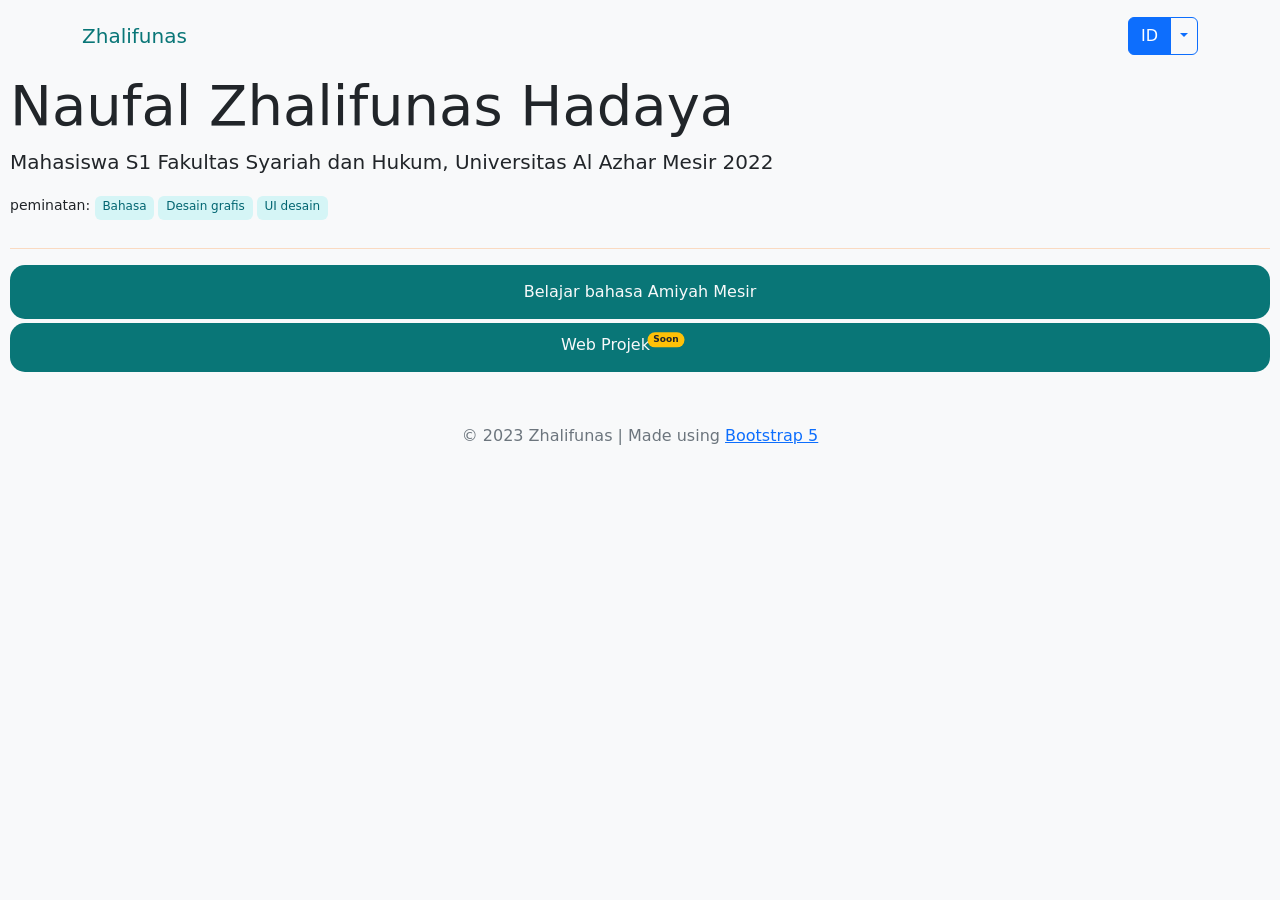
==== index.html @ beebb5b3 "" ====
<!DOCTYPE html>
<html>

<head>
  <meta charset="utf-8">
  <meta name="viewport" content="width=device-width">
  <title>zhalifunas</title>
  <link href="cirrus-ui.css" rel="stylesheet" type="text/css" />
  <link href="style.css" rel="stylesheet" type="text/css" />
  <link href="element-plus-ui.css" rel="stylesheet" type="text/css" />
  <link href="style-bs.css" rel="stylesheet" type="text/css" />
  <script src="script-bs.js"></script>
  
</head>

<body class="bg-gray-000">

    <nav class="navbar navbar-light navbar-expand-md py-3">
        <div class="container"><a class="navbar-brand d-flex align-items-center" href="#"><span style="color: #097677;">Zhalifunas</span></a><button class="navbar-toggler" data-bs-toggle="collapse" data-bs-target="#navcol-1"><span class="visually-hidden">Toggle navigation</span><span class="navbar-toggler-icon"></span></button>
            <div id="navcol-1" class="collapse navbar-collapse">
                <ul class="navbar-nav me-auto">
                    <li class="nav-item"></li>
                    <li class="nav-item"></li>
                    <li class="nav-item"></li>
                </ul>
                <div class="btn-group" style="margin-right: 0px;"><button class="btn btn-outline-primary active" type="button">ID</button><button class="btn btn-outline-primary dropdown-toggle dropdown-toggle-split" data-bs-toggle="dropdown" aria-expanded="false" type="button"></button>
                    <div class="dropdown-menu"><a class="dropdown-item disabled poptip poptip--left" href="#" data-poptip="belum tersedia">EN</a><a class="dropdown-item disabled" href="#">AR</a></div>
                </div>
            </div>
        </div>
    </nav>
    <div class="row" style="margin-right: 0px;margin-left: 0px;">
        <div class="col-sm-12" style="margin-left: 0px;margin-right: 0px;padding-right: 10px;padding-left: 10px;display: inline;">
            <h4 class="display-4 nodrag capital">naufal zhalifunas hadaya</h4>
            <p class="lead nodrag">Mahasiswa S1 Fakultas Syariah dan Hukum, Universitas Al Azhar Mesir 2022</p>
            <p class="lead nodrag" style="display: inline-block;font-size: 14px;">peminatan: </p><span class="mr-1 tag bg-teal-100 text-teal-700" style>Bahasa</span><span class="mr-1 tag bg-teal-100 text-teal-700">Desain grafis</span><span class="tag bg-teal-100 text-teal-700">UI desain</span>
            <div id="lencana" class="bg-gray-000 pl-1 pr-1" style="font-size: 20px;" hide><span class="text-green-400 pop-bg-hijau poptip poptip--right nzh-badge-traveler" data-poptip="traveler badge"></span><span class="ml-1 text-orange-500 pop-bg-orange poptip poptip--right nzh-badge-translate" data-poptip="multilanguage badge"></span><span class="ml-1 text-orange-500 pop-bg-orange poptip poptip--right nzh-badge-designer" data-poptip="graphic designer badge"></span><span class="ml-1 text-orange-500 pop-bg-orange poptip poptip--right nzh-badge-html" data-poptip="HTML badge"></span><span class="ml-1 text-orange-500 pop-bg-orange poptip poptip--right nzh-badge-css" data-poptip="CSS badge"></span></div>
            <hr style="color: var(--bs-orange);" />
          <button type="button" style="display: block;width: 100%;margin-top: 0.25rem;margin-bottom: 0.25rem;border-style: none;background: #097677;border-radius: 15px;padding: 15px 6px;color: var(--bs-gray-100);" data-bs-target="#modal-1" data-bs-toggle="modal">Belajar bahasa Amiyah Mesir</button>
          <button class="disabled poptip pop-bg-merah" type="button" style="display: block;width: 100%;margin-top: 0.25rem;margin-bottom: 0.25rem;border-style: none;background: #097677;border-radius: 15px;color: var(--bs-gray-100);" data-bs-target="#toast-1" data-bs-toggle="toast" data-poptip="belum tersedia" disabled>Web Projek<span class="badge rounded-pill bg-warning bg-secondary top-0 translate-middle m-3" style="font-size: 9px;color: var(--bs-gray-900);">Soon</span></button>
        </div>
    </div>
    <footer class="text-center">
        <div class="container-fluid text-muted py-4 py-lg-5">
            <p class="mb-0" style="display: inline-block;">© 2023 Zhalifunas | Made using </p><a href="https://getbootstrap.com/">Bootstrap 5</a>
        </div>
    </footer>
    <div id="modal-1" class="modal fade" role="dialog" tabindex="-1">
        <div class="modal-dialog" role="document">
            <div class="modal-content">
                <div class="modal-header">
                    <h4 class="modal-title">Belajar Bahasa Amiyah Mesir</h4><button class="btn-close" type="button" data-bs-dismiss="modal" aria-label="Close"></button>
                </div>
                <div class="modal-body">
                    <p>sedang dalam pengembangan, kalau mau coba bisa <a href="https://zhalifunas.github.io/kamus-amiyah-eg/index.html">klik di sini</a></p>
                </div>
                <div class="modal-footer"><button class="btn btn-danger" type="button" data-bs-dismiss="modal">tutup</button></div>
            </div>
        </div>
    </div>
</body>
</html>
---- cirrus-ui.css ----
/* source: https://www.cirrus-ui.com/fundamentals/colors */
:root{
    --cirrus-fg:#0f172a;--cirrus-bg:#ffffff;--cirrus-select-bg:rgba(0, 161, 255, 0.2);--cirrus-code-bg:rgba(255, 218, 221, 1);--cirrus-code-fg:#dc4753;--cirrus-form-group-bg:rgba(248, 249, 250, 1);--cirrus-form-group-fg:rgba(144, 144, 144, 1);--toast-primary-bg:rgba(49, 59, 80, 0.9);--animation-duration:0.2s;--focus-opacity:0.55;--font-size-xs:0.75rem;--font-size-s:0.875rem;--font-size-m:1rem;--font-size-l:1.25rem;--font-size-xl:1.5rem;--cirrus-focus-size:0 0 0.1rem 0.15rem;--cirrus-focus-color:rgba(240, 61, 77, 0.13);--bg-opacity:1;--color-opacity:1;--border-opacity:1;--grid-template-column:repeat(12, minmax(0, 1fr));--grid-column-start:auto;--grid-column-end:auto;--grid-row-start:auto;--grid-row-end:auto
  }
  /* ============== warna ============== */
  .cu-bg-primary {
      background-color: rgba(240, 61, 77, var(--bg-opacity)) !important;
  }
  .cu-text-primary {
      color: rgba(240, 61, 77, var(--color-opacity)) !important;
      border-color: rgba(240, 61, 77, var(--border-opacity));
  }
  .cu-border-primary {
      border-color: rgba(240, 61, 77, var(--border-opacity)) !important;
  }
  .cu-bg-success {
      background-color: rgba(13, 209, 87, var(--bg-opacity)) !important;
  }
  .cu-text-success {
      color: rgba(13, 209, 87, var(--color-opacity)) !important;
      border-color: rgba(13, 209, 87, var(--border-opacity));
  }
  .border-success {
      border-color: rgba(13, 209, 87, var(--border-opacity)) !important;
  }
  .cu-bg-warning {
      background-color: rgba(250, 182, 51, var(--bg-opacity)) !important;
  }
  .cu-text-warning {
      color: rgba(250, 182, 51, var(--color-opacity)) !important;
      border-color: rgba(250, 182, 51, var(--border-opacity));
  }
  .border-warning {
      border-color: rgba(250, 182, 51, var(--border-opacity)) !important;
  }
  .cu-bg-danger {
      background-color: rgba(251, 65, 67, var(--bg-opacity)) !important;
  }
  .cu-text-danger {
      color: rgba(251, 65, 67, var(--color-opacity)) !important;
      border-color: rgba(251, 65, 67, var(--border-opacity));
  }
  .border-danger {
      border-color: rgba(251, 65, 67, var(--border-opacity)) !important;
  }
  .cu-bg-light {
      background-color: rgba(246, 249, 252, var(--bg-opacity)) !important;
  }
  .cu-text-light {
      color: rgba(246, 249, 252, var(--color-opacity)) !important;
      border-color: rgba(246, 249, 252, var(--border-opacity));
  }
  .border-light {
      border-color: rgba(246, 249, 252, var(--border-opacity)) !important;
  }
  .cu-bg-dark {
      background-color: rgba(54, 54, 54, var(--bg-opacity)) !important;
  }
  .cu-text-dark {
      color: rgba(54, 54, 54, var(--color-opacity)) !important;
      border-color: rgba(54, 54, 54, var(--border-opacity));
  }
  .border-dark {
      border-color: rgba(54, 54, 54, var(--border-opacity)) !important;
  }
  .cu-bg-link {
      background-color: rgba(94, 92, 199, var(--bg-opacity)) !important;
  }
  .cu-text-link {
      color: rgba(94, 92, 199, var(--color-opacity)) !important;
      border-color: rgba(94, 92, 199, var(--border-opacity));
  }
  .border-link {
      border-color: rgba(94, 92, 199, var(--border-opacity)) !important;
  }
  .cu-bg-link-dark {
      background-color: rgba(70, 67, 226, var(--bg-opacity)) !important;
  }
  .cu-text-link-dark {
      color: rgba(70, 67, 226, var(--color-opacity)) !important;
      border-color: rgba(70, 67, 226, var(--border-opacity));
  }
  .border-link-dark {
      border-color: rgba(70, 67, 226, var(--border-opacity)) !important;
  }
  .cu-bg-info {
      background-color: rgba(41, 114, 250, var(--bg-opacity)) !important;
  }
  .cu-text-info {
      color: rgba(41, 114, 250, var(--color-opacity)) !important;
      border-color: rgba(41, 114, 250, var(--border-opacity));
  }
  .border-info {
      border-color: rgba(41, 114, 250, var(--border-opacity)) !important;
  }
  .cu-bg-black {
      background-color: rgba(0, 0, 0, var(--bg-opacity)) !important;
  }
  .cu-text-black {
      color: rgba(0, 0, 0, var(--color-opacity)) !important;
      border-color: rgba(0, 0, 0, var(--border-opacity));
  }
  .border-black {
      border-color: rgba(0, 0, 0, var(--border-opacity)) !important;
  }
  .cu-bg-white {
      background-color: rgba(255, 255, 255, var(--bg-opacity)) !important;
  }
  .cu-text-white {
      color: rgba(255, 255, 255, var(--color-opacity)) !important;
      border-color: rgba(255, 255, 255, var(--border-opacity));
  }
  .border-white {
      border-color: rgba(255, 255, 255, var(--border-opacity)) !important;
  }
  .cu-bg-transparent {
      background-color: transparent !important;
  }
  .cu-text-transparent {
      border-color: transparent !important;
      color: transparent !important;
  }
  .cu-bg-pink-100 {
      background-color: rgba(252, 232, 243, var(--bg-opacity)) !important;
  }
  .cu-text-pink-100 {
      color: rgba(252, 232, 243, var(--color-opacity)) !important;
      border-color: rgba(252, 232, 243, var(--border-opacity));
  }
  .border-pink-100 {
      border-color: rgba(252, 232, 243, var(--border-opacity)) !important;
  }
  .cu-bg-pink-200 {
      background-color: rgba(250, 209, 232, var(--bg-opacity)) !important;
  }
  .cu-text-pink-200 {
      color: rgba(250, 209, 232, var(--color-opacity)) !important;
      border-color: rgba(250, 209, 232, var(--border-opacity));
  }
  .border-pink-200 {
      border-color: rgba(250, 209, 232, var(--border-opacity)) !important;
  }
  .cu-bg-pink-300 {
      background-color: rgba(248, 180, 217, var(--bg-opacity)) !important;
  }
  .cu-text-pink-300 {
      color: rgba(248, 180, 217, var(--color-opacity)) !important;
      border-color: rgba(248, 180, 217, var(--border-opacity));
  }
  .border-pink-300 {
      border-color: rgba(248, 180, 217, var(--border-opacity)) !important;
  }
  .cu-bg-pink-400 {
      background-color: rgba(241, 126, 184, var(--bg-opacity)) !important;
  }
  .cu-text-pink-400 {
      color: rgba(241, 126, 184, var(--color-opacity)) !important;
      border-color: rgba(241, 126, 184, var(--border-opacity));
  }
  .border-pink-400 {
      border-color: rgba(241, 126, 184, var(--border-opacity)) !important;
  }
  .cu-bg-pink-500 {
      background-color: rgba(231, 70, 148, var(--bg-opacity)) !important;
  }
  .cu-text-pink-500 {
      color: rgba(231, 70, 148, var(--color-opacity)) !important;
      border-color: rgba(231, 70, 148, var(--border-opacity));
  }
  .border-pink-500 {
      border-color: rgba(231, 70, 148, var(--border-opacity)) !important;
  }
  .cu-bg-pink-600 {
      background-color: rgba(214, 31, 105, var(--bg-opacity)) !important;
  }
  .cu-text-pink-600 {
      color: rgba(214, 31, 105, var(--color-opacity)) !important;
      border-color: rgba(214, 31, 105, var(--border-opacity));
  }
  .border-pink-600 {
      border-color: rgba(214, 31, 105, var(--border-opacity)) !important;
  }
  .cu-bg-pink-700 {
      background-color: rgba(191, 18, 93, var(--bg-opacity)) !important;
  }
  .cu-text-pink-700 {
      color: rgba(191, 18, 93, var(--color-opacity)) !important;
      border-color: rgba(191, 18, 93, var(--border-opacity));
  }
  .border-pink-700 {
      border-color: rgba(191, 18, 93, var(--border-opacity)) !important;
  }
  .cu-bg-pink-800 {
      background-color: rgba(153, 21, 75, var(--bg-opacity)) !important;
  }
  .cu-text-pink-800 {
      color: rgba(153, 21, 75, var(--color-opacity)) !important;
      border-color: rgba(153, 21, 75, var(--border-opacity));
  }
  .border-pink-800 {
      border-color: rgba(153, 21, 75, var(--border-opacity)) !important;
  }
  .cu-bg-pink-900 {
      background-color: rgba(117, 26, 61, var(--bg-opacity)) !important;
  }
  .cu-text-pink-900 {
      color: rgba(117, 26, 61, var(--color-opacity)) !important;
      border-color: rgba(117, 26, 61, var(--border-opacity));
  }
  .border-pink-900 {
      border-color: rgba(117, 26, 61, var(--border-opacity)) !important;
  }
  .cu-bg-red-100 {
      background-color: rgba(253, 232, 232, var(--bg-opacity)) !important;
  }
  .cu-text-red-100 {
      color: rgba(253, 232, 232, var(--color-opacity)) !important;
      border-color: rgba(253, 232, 232, var(--border-opacity));
  }
  .border-red-100 {
      border-color: rgba(253, 232, 232, var(--border-opacity)) !important;
  }
  .cu-bg-red-200 {
      background-color: rgba(251, 213, 213, var(--bg-opacity)) !important;
  }
  .cu-text-red-200 {
      color: rgba(251, 213, 213, var(--color-opacity)) !important;
      border-color: rgba(251, 213, 213, var(--border-opacity));
  }
  .border-red-200 {
      border-color: rgba(251, 213, 213, var(--border-opacity)) !important;
  }
  .cu-bg-red-300 {
      background-color: rgba(248, 180, 180, var(--bg-opacity)) !important;
  }
  .cu-text-red-300 {
      color: rgba(248, 180, 180, var(--color-opacity)) !important;
      border-color: rgba(248, 180, 180, var(--border-opacity));
  }
  .border-red-300 {
      border-color: rgba(248, 180, 180, var(--border-opacity)) !important;
  }
  .cu-bg-red-400 {
      background-color: rgba(249, 128, 128, var(--bg-opacity)) !important;
  }
  .cu-text-red-400 {
      color: rgba(249, 128, 128, var(--color-opacity)) !important;
      border-color: rgba(249, 128, 128, var(--border-opacity));
  }
  .border-red-400 {
      border-color: rgba(249, 128, 128, var(--border-opacity)) !important;
  }
  .cu-bg-red-500 {
      background-color: rgba(240, 82, 82, var(--bg-opacity)) !important;
  }
  .cu-text-red-500 {
      color: rgba(240, 82, 82, var(--color-opacity)) !important;
      border-color: rgba(240, 82, 82, var(--border-opacity));
  }
  .border-red-500 {
      border-color: rgba(240, 82, 82, var(--border-opacity)) !important;
  }
  .cu-bg-red-600 {
      background-color: rgba(224, 36, 36, var(--bg-opacity)) !important;
  }
  .cu-text-red-600 {
      color: rgba(224, 36, 36, var(--color-opacity)) !important;
      border-color: rgba(224, 36, 36, var(--border-opacity));
  }
  .border-red-600 {
      border-color: rgba(224, 36, 36, var(--border-opacity)) !important;
  }
  .cu-bg-red-700 {
      background-color: rgba(200, 30, 30, var(--bg-opacity)) !important;
  }
  .cu-text-red-700 {
      color: rgba(200, 30, 30, var(--color-opacity)) !important;
      border-color: rgba(200, 30, 30, var(--border-opacity));
  }
  .border-red-700 {
      border-color: rgba(200, 30, 30, var(--border-opacity)) !important;
  }
  .cu-bg-red-800 {
      background-color: rgba(155, 28, 28, var(--bg-opacity)) !important;
  }
  .cu-text-red-800 {
      color: rgba(155, 28, 28, var(--color-opacity)) !important;
      border-color: rgba(155, 28, 28, var(--border-opacity));
  }
  .border-red-800 {
      border-color: rgba(155, 28, 28, var(--border-opacity)) !important;
  }
  .cu-bg-red-900 {
      background-color: rgba(119, 29, 29, var(--bg-opacity)) !important;
  }
  .cu-text-red-900 {
      color: rgba(119, 29, 29, var(--color-opacity)) !important;
      border-color: rgba(119, 29, 29, var(--border-opacity));
  }
  .border-red-900 {
      border-color: rgba(119, 29, 29, var(--border-opacity)) !important;
  }
  .cu-bg-orange-100 {
      background-color: rgba(254, 236, 220, var(--bg-opacity)) !important;
  }
  .cu-text-orange-100 {
      color: rgba(254, 236, 220, var(--color-opacity)) !important;
      border-color: rgba(254, 236, 220, var(--border-opacity));
  }
  .border-orange-100 {
      border-color: rgba(254, 236, 220, var(--border-opacity)) !important;
  }
  .cu-bg-orange-200 {
      background-color: rgba(252, 217, 189, var(--bg-opacity)) !important;
  }
  .cu-text-orange-200 {
      color: rgba(252, 217, 189, var(--color-opacity)) !important;
      border-color: rgba(252, 217, 189, var(--border-opacity));
  }
  .border-orange-200 {
      border-color: rgba(252, 217, 189, var(--border-opacity)) !important;
  }
  .cu-bg-orange-300 {
      background-color: rgba(253, 186, 140, var(--bg-opacity)) !important;
  }
  .cu-text-orange-300 {
      color: rgba(253, 186, 140, var(--color-opacity)) !important;
      border-color: rgba(253, 186, 140, var(--border-opacity));
  }
  .border-orange-300 {
      border-color: rgba(253, 186, 140, var(--border-opacity)) !important;
  }
  .cu-bg-orange-400 {
      background-color: rgba(255, 138, 76, var(--bg-opacity)) !important;
  }
  .cu-text-orange-400 {
      color: rgba(255, 138, 76, var(--color-opacity)) !important;
      border-color: rgba(255, 138, 76, var(--border-opacity));
  }
  .border-orange-400 {
      border-color: rgba(255, 138, 76, var(--border-opacity)) !important;
  }
  .cu-bg-orange-500 {
      background-color: rgba(255, 90, 31, var(--bg-opacity)) !important;
  }
  .cu-text-orange-500 {
      color: rgba(255, 90, 31, var(--color-opacity)) !important;
      border-color: rgba(255, 90, 31, var(--border-opacity));
  }
  .border-orange-500 {
      border-color: rgba(255, 90, 31, var(--border-opacity)) !important;
  }
  .cu-bg-orange-600 {
      background-color: rgba(208, 56, 1, var(--bg-opacity)) !important;
  }
  .cu-text-orange-600 {
      color: rgba(208, 56, 1, var(--color-opacity)) !important;
      border-color: rgba(208, 56, 1, var(--border-opacity));
  }
  .border-orange-600 {
      border-color: rgba(208, 56, 1, var(--border-opacity)) !important;
  }
  .cu-bg-orange-700 {
      background-color: rgba(180, 52, 3, var(--bg-opacity)) !important;
  }
  .cu-text-orange-700 {
      color: rgba(180, 52, 3, var(--color-opacity)) !important;
      border-color: rgba(180, 52, 3, var(--border-opacity));
  }
  .border-orange-700 {
      border-color: rgba(180, 52, 3, var(--border-opacity)) !important;
  }
  .cu-bg-orange-800 {
      background-color: rgba(138, 44, 13, var(--bg-opacity)) !important;
  }
  .cu-text-orange-800 {
      color: rgba(138, 44, 13, var(--color-opacity)) !important;
      border-color: rgba(138, 44, 13, var(--border-opacity));
  }
  .border-orange-800 {
      border-color: rgba(138, 44, 13, var(--border-opacity)) !important;
  }
  .cu-bg-orange-900 {
      background-color: rgba(115, 35, 13, var(--bg-opacity)) !important;
  }
  .cu-text-orange-900 {
      color: rgba(115, 35, 13, var(--color-opacity)) !important;
      border-color: rgba(115, 35, 13, var(--border-opacity));
  }
  .border-orange-900 {
      border-color: rgba(115, 35, 13, var(--border-opacity)) !important;
  }
  .cu-bg-yellow-100 {
      background-color: rgba(253, 246, 178, var(--bg-opacity)) !important;
  }
  .cu-text-yellow-100 {
      color: rgba(253, 246, 178, var(--color-opacity)) !important;
      border-color: rgba(253, 246, 178, var(--border-opacity));
  }
  .border-yellow-100 {
      border-color: rgba(253, 246, 178, var(--border-opacity)) !important;
  }
  .cu-bg-yellow-200 {
      background-color: rgba(252, 233, 106, var(--bg-opacity)) !important;
  }
  .cu-text-yellow-200 {
      color: rgba(252, 233, 106, var(--color-opacity)) !important;
      border-color: rgba(252, 233, 106, var(--border-opacity));
  }
  .border-yellow-200 {
      border-color: rgba(252, 233, 106, var(--border-opacity)) !important;
  }
  .cu-bg-yellow-300 {
      background-color: rgba(250, 202, 21, var(--bg-opacity)) !important;
  }
  .cu-text-yellow-300 {
      color: rgba(250, 202, 21, var(--color-opacity)) !important;
      border-color: rgba(250, 202, 21, var(--border-opacity));
  }
  .border-yellow-300 {
      border-color: rgba(250, 202, 21, var(--border-opacity)) !important;
  }
  .cu-bg-yellow-400 {
      background-color: rgba(227, 160, 8, var(--bg-opacity)) !important;
  }
  .cu-text-yellow-400 {
      color: rgba(227, 160, 8, var(--color-opacity)) !important;
      border-color: rgba(227, 160, 8, var(--border-opacity));
  }
  .border-yellow-400 {
      border-color: rgba(227, 160, 8, var(--border-opacity)) !important;
  }
  .cu-bg-yellow-500 {
      background-color: rgba(194, 120, 3, var(--bg-opacity)) !important;
  }
  .cu-text-yellow-500 {
      color: rgba(194, 120, 3, var(--color-opacity)) !important;
      border-color: rgba(194, 120, 3, var(--border-opacity));
  }
  .border-yellow-500 {
      border-color: rgba(194, 120, 3, var(--border-opacity)) !important;
  }
  .cu-bg-yellow-600 {
      background-color: rgba(159, 88, 10, var(--bg-opacity)) !important;
  }
  .cu-text-yellow-600 {
      color: rgba(159, 88, 10, var(--color-opacity)) !important;
      border-color: rgba(159, 88, 10, var(--border-opacity));
  }
  .border-yellow-600 {
      border-color: rgba(159, 88, 10, var(--border-opacity)) !important;
  }
  .cu-bg-yellow-700 {
      background-color: rgba(142, 75, 16, var(--bg-opacity)) !important;
  }
  .cu-text-yellow-700 {
      color: rgba(142, 75, 16, var(--color-opacity)) !important;
      border-color: rgba(142, 75, 16, var(--border-opacity));
  }
  .border-yellow-700 {
      border-color: rgba(142, 75, 16, var(--border-opacity)) !important;
  }
  .cu-bg-yellow-800 {
      background-color: rgba(114, 59, 19, var(--bg-opacity)) !important;
  }
  .cu-text-yellow-800 {
      color: rgba(114, 59, 19, var(--color-opacity)) !important;
      border-color: rgba(114, 59, 19, var(--border-opacity));
  }
  .border-yellow-800 {
      border-color: rgba(114, 59, 19, var(--border-opacity)) !important;
  }
  .cu-bg-yellow-900 {
      background-color: rgba(99, 49, 18, var(--bg-opacity)) !important;
  }
  .cu-text-yellow-900 {
      color: rgba(99, 49, 18, var(--color-opacity)) !important;
      border-color: rgba(99, 49, 18, var(--border-opacity));
  }
  .border-yellow-900 {
      border-color: rgba(99, 49, 18, var(--border-opacity)) !important;
  }
  .cu-bg-green-100 {
      background-color: rgba(222, 247, 236, var(--bg-opacity)) !important;
  }
  .cu-text-green-100 {
      color: rgba(222, 247, 236, var(--color-opacity)) !important;
      border-color: rgba(222, 247, 236, var(--border-opacity));
  }
  .border-green-100 {
      border-color: rgba(222, 247, 236, var(--border-opacity)) !important;
  }
  .cu-bg-green-200 {
      background-color: rgba(188, 240, 218, var(--bg-opacity)) !important;
  }
  .cu-text-green-200 {
      color: rgba(188, 240, 218, var(--color-opacity)) !important;
      border-color: rgba(188, 240, 218, var(--border-opacity));
  }
  .border-green-200 {
      border-color: rgba(188, 240, 218, var(--border-opacity)) !important;
  }
  .cu-bg-green-300 {
      background-color: rgba(132, 225, 188, var(--bg-opacity)) !important;
  }
  .cu-text-green-300 {
      color: rgba(132, 225, 188, var(--color-opacity)) !important;
      border-color: rgba(132, 225, 188, var(--border-opacity));
  }
  .border-green-300 {
      border-color: rgba(132, 225, 188, var(--border-opacity)) !important;
  }
  .cu-bg-green-400 {
      background-color: rgba(49, 196, 141, var(--bg-opacity)) !important;
  }
  .cu-text-green-400 {
      color: rgba(49, 196, 141, var(--color-opacity)) !important;
      border-color: rgba(49, 196, 141, var(--border-opacity));
  }
  .border-green-400 {
      border-color: rgba(49, 196, 141, var(--border-opacity)) !important;
  }
  .cu-bg-green-500 {
      background-color: rgba(14, 159, 110, var(--bg-opacity)) !important;
  }
  .cu-text-green-500 {
      color: rgba(14, 159, 110, var(--color-opacity)) !important;
      border-color: rgba(14, 159, 110, var(--border-opacity));
  }
  .border-green-500 {
      border-color: rgba(14, 159, 110, var(--border-opacity)) !important;
  }
  .cu-bg-green-600 {
      background-color: rgba(5, 122, 85, var(--bg-opacity)) !important;
  }
  .cu-text-green-600 {
      color: rgba(5, 122, 85, var(--color-opacity)) !important;
      border-color: rgba(5, 122, 85, var(--border-opacity));
  }
  .border-green-600 {
      border-color: rgba(5, 122, 85, var(--border-opacity)) !important;
  }
  .cu-bg-green-700 {
      background-color: rgba(4, 108, 78, var(--bg-opacity)) !important;
  }
  .cu-text-green-700 {
      color: rgba(4, 108, 78, var(--color-opacity)) !important;
      border-color: rgba(4, 108, 78, var(--border-opacity));
  }
  .border-green-700 {
      border-color: rgba(4, 108, 78, var(--border-opacity)) !important;
  }
  .cu-bg-green-800 {
      background-color: rgba(3, 84, 63, var(--bg-opacity)) !important;
  }
  .cu-text-green-800 {
      color: rgba(3, 84, 63, var(--color-opacity)) !important;
      border-color: rgba(3, 84, 63, var(--border-opacity));
  }
  .border-green-800 {
      border-color: rgba(3, 84, 63, var(--border-opacity)) !important;
  }
  .cu-bg-green-900 {
      background-color: rgba(1, 71, 55, var(--bg-opacity)) !important;
  }
  .cu-text-green-900 {
      color: rgba(1, 71, 55, var(--color-opacity)) !important;
      border-color: rgba(1, 71, 55, var(--border-opacity));
  }
  .border-green-900 {
      border-color: rgba(1, 71, 55, var(--border-opacity)) !important;
  }
  .cu-bg-teal-100 {
      background-color: rgba(213, 245, 246, var(--bg-opacity)) !important;
  }
  .cu-text-teal-100 {
      color: rgba(213, 245, 246, var(--color-opacity)) !important;
      border-color: rgba(213, 245, 246, var(--border-opacity));
  }
  .border-teal-100 {
      border-color: rgba(213, 245, 246, var(--border-opacity)) !important;
  }
  .cu-bg-teal-200 {
      background-color: rgba(175, 236, 239, var(--bg-opacity)) !important;
  }
  .cu-text-teal-200 {
      color: rgba(175, 236, 239, var(--color-opacity)) !important;
      border-color: rgba(175, 236, 239, var(--border-opacity));
  }
  .border-teal-200 {
      border-color: rgba(175, 236, 239, var(--border-opacity)) !important;
  }
  .cu-bg-teal-300 {
      background-color: rgba(126, 220, 226, var(--bg-opacity)) !important;
  }
  .cu-text-teal-300 {
      color: rgba(126, 220, 226, var(--color-opacity)) !important;
      border-color: rgba(126, 220, 226, var(--border-opacity));
  }
  .border-teal-300 {
      border-color: rgba(126, 220, 226, var(--border-opacity)) !important;
  }
  .cu-bg-teal-400 {
      background-color: rgba(22, 189, 202, var(--bg-opacity)) !important;
  }
  .cu-text-teal-400 {
      color: rgba(22, 189, 202, var(--color-opacity)) !important;
      border-color: rgba(22, 189, 202, var(--border-opacity));
  }
  .border-teal-400 {
      border-color: rgba(22, 189, 202, var(--border-opacity)) !important;
  }
  .cu-bg-teal-500 {
      background-color: rgba(6, 148, 162, var(--bg-opacity)) !important;
  }
  .cu-text-teal-500 {
      color: rgba(6, 148, 162, var(--color-opacity)) !important;
      border-color: rgba(6, 148, 162, var(--border-opacity));
  }
  .border-teal-500 {
      border-color: rgba(6, 148, 162, var(--border-opacity)) !important;
  }
  .cu-bg-teal-600 {
      background-color: rgba(4, 116, 129, var(--bg-opacity)) !important;
  }
  .cu-text-teal-600 {
      color: rgba(4, 116, 129, var(--color-opacity)) !important;
      border-color: rgba(4, 116, 129, var(--border-opacity));
  }
  .border-teal-600 {
      border-color: rgba(4, 116, 129, var(--border-opacity)) !important;
  }
  .cu-bg-teal-700 {
      background-color: rgba(3, 102, 114, var(--bg-opacity)) !important;
  }
  .cu-text-teal-700 {
      color: rgba(3, 102, 114, var(--color-opacity)) !important;
      border-color: rgba(3, 102, 114, var(--border-opacity));
  }
  .border-teal-700 {
      border-color: rgba(3, 102, 114, var(--border-opacity)) !important;
  }
  .cu-bg-teal-800 {
      background-color: rgba(5, 80, 92, var(--bg-opacity)) !important;
  }
  .cu-text-teal-800 {
      color: rgba(5, 80, 92, var(--color-opacity)) !important;
      border-color: rgba(5, 80, 92, var(--border-opacity));
  }
  .border-teal-800 {
      border-color: rgba(5, 80, 92, var(--border-opacity)) !important;
  }
  .cu-bg-teal-900 {
      background-color: rgba(1, 68, 81, var(--bg-opacity)) !important;
  }
  .cu-text-teal-900 {
      color: rgba(1, 68, 81, var(--color-opacity)) !important;
      border-color: rgba(1, 68, 81, var(--border-opacity));
  }
  .border-teal-900 {
      border-color: rgba(1, 68, 81, var(--border-opacity)) !important;
  }
  .cu-bg-blue-100 {
      background-color: rgba(225, 239, 254, var(--bg-opacity)) !important;
  }
  .cu-text-blue-100 {
      color: rgba(225, 239, 254, var(--color-opacity)) !important;
      border-color: rgba(225, 239, 254, var(--border-opacity));
  }
  .border-blue-100 {
      border-color: rgba(225, 239, 254, var(--border-opacity)) !important;
  }
  .cu-bg-blue-200 {
      background-color: rgba(195, 221, 253, var(--bg-opacity)) !important;
  }
  .cu-text-blue-200 {
      color: rgba(195, 221, 253, var(--color-opacity)) !important;
      border-color: rgba(195, 221, 253, var(--border-opacity));
  }
  .border-blue-200 {
      border-color: rgba(195, 221, 253, var(--border-opacity)) !important;
  }
  .cu-bg-blue-300 {
      background-color: rgba(164, 202, 254, var(--bg-opacity)) !important;
  }
  .cu-text-blue-300 {
      color: rgba(164, 202, 254, var(--color-opacity)) !important;
      border-color: rgba(164, 202, 254, var(--border-opacity));
  }
  .border-blue-300 {
      border-color: rgba(164, 202, 254, var(--border-opacity)) !important;
  }
  .cu-bg-blue-400 {
      background-color: rgba(118, 169, 250, var(--bg-opacity)) !important;
  }
  .cu-text-blue-400 {
      color: rgba(118, 169, 250, var(--color-opacity)) !important;
      border-color: rgba(118, 169, 250, var(--border-opacity));
  }
  .border-blue-400 {
      border-color: rgba(118, 169, 250, var(--border-opacity)) !important;
  }
  .cu-bg-blue-500 {
      background-color: rgba(63, 131, 248, var(--bg-opacity)) !important;
  }
  .cu-text-blue-500 {
      color: rgba(63, 131, 248, var(--color-opacity)) !important;
      border-color: rgba(63, 131, 248, var(--border-opacity));
  }
  .border-blue-500 {
      border-color: rgba(63, 131, 248, var(--border-opacity)) !important;
  }
  .cu-bg-blue-600 {
      background-color: rgba(28, 100, 242, var(--bg-opacity)) !important;
  }
  .cu-text-blue-600 {
      color: rgba(28, 100, 242, var(--color-opacity)) !important;
      border-color: rgba(28, 100, 242, var(--border-opacity));
  }
  .border-blue-600 {
      border-color: rgba(28, 100, 242, var(--border-opacity)) !important;
  }
  .cu-bg-blue-700 {
      background-color: rgba(26, 86, 219, var(--bg-opacity)) !important;
  }
  .cu-text-blue-700 {
      color: rgba(26, 86, 219, var(--color-opacity)) !important;
      border-color: rgba(26, 86, 219, var(--border-opacity));
  }
  .border-blue-700 {
      border-color: rgba(26, 86, 219, var(--border-opacity)) !important;
  }
  .cu-bg-blue-800 {
      background-color: rgba(30, 66, 159, var(--bg-opacity)) !important;
  }
  .cu-text-blue-800 {
      color: rgba(30, 66, 159, var(--color-opacity)) !important;
      border-color: rgba(30, 66, 159, var(--border-opacity));
  }
  .border-blue-800 {
      border-color: rgba(30, 66, 159, var(--border-opacity)) !important;
  }
  .cu-bg-blue-900 {
      background-color: rgba(35, 56, 118, var(--bg-opacity)) !important;
  }
  .cu-text-blue-900 {
      color: rgba(35, 56, 118, var(--color-opacity)) !important;
      border-color: rgba(35, 56, 118, var(--border-opacity));
  }
  .border-blue-900 {
      border-color: rgba(35, 56, 118, var(--border-opacity)) !important;
  }
  .cu-bg-indigo-100 {
      background-color: rgba(229, 237, 255, var(--bg-opacity)) !important;
  }
  .cu-text-indigo-100 {
      color: rgba(229, 237, 255, var(--color-opacity)) !important;
      border-color: rgba(229, 237, 255, var(--border-opacity));
  }
  .border-indigo-100 {
      border-color: rgba(229, 237, 255, var(--border-opacity)) !important;
  }
  .cu-bg-indigo-200 {
      background-color: rgba(205, 219, 254, var(--bg-opacity)) !important;
  }
  .cu-text-indigo-200 {
      color: rgba(205, 219, 254, var(--color-opacity)) !important;
      border-color: rgba(205, 219, 254, var(--border-opacity));
  }
  .border-indigo-200 {
      border-color: rgba(205, 219, 254, var(--border-opacity)) !important;
  }
  .cu-bg-indigo-300 {
      background-color: rgba(180, 198, 252, var(--bg-opacity)) !important;
  }
  .cu-text-indigo-300 {
      color: rgba(180, 198, 252, var(--color-opacity)) !important;
      border-color: rgba(180, 198, 252, var(--border-opacity));
  }
  .border-indigo-300 {
      border-color: rgba(180, 198, 252, var(--border-opacity)) !important;
  }
  .cu-bg-indigo-400 {
      background-color: rgba(141, 162, 251, var(--bg-opacity)) !important;
  }
  .cu-text-indigo-400 {
      color: rgba(141, 162, 251, var(--color-opacity)) !important;
      border-color: rgba(141, 162, 251, var(--border-opacity));
  }
  .border-indigo-400 {
      border-color: rgba(141, 162, 251, var(--border-opacity)) !important;
  }
  .cu-bg-indigo-500 {
      background-color: rgba(104, 117, 245, var(--bg-opacity)) !important;
  }
  .cu-text-indigo-500 {
      color: rgba(104, 117, 245, var(--color-opacity)) !important;
      border-color: rgba(104, 117, 245, var(--border-opacity));
  }
  .border-indigo-500 {
      border-color: rgba(104, 117, 245, var(--border-opacity)) !important;
  }
  .cu-bg-indigo-600 {
      background-color: rgba(88, 80, 236, var(--bg-opacity)) !important;
  }
  .cu-text-indigo-600 {
      color: rgba(88, 80, 236, var(--color-opacity)) !important;
      border-color: rgba(88, 80, 236, var(--border-opacity));
  }
  .border-indigo-600 {
      border-color: rgba(88, 80, 236, var(--border-opacity)) !important;
  }
  .cu-bg-indigo-700 {
      background-color: rgba(81, 69, 205, var(--bg-opacity)) !important;
  }
  .cu-text-indigo-700 {
      color: rgba(81, 69, 205, var(--color-opacity)) !important;
      border-color: rgba(81, 69, 205, var(--border-opacity));
  }
  .border-indigo-700 {
      border-color: rgba(81, 69, 205, var(--border-opacity)) !important;
  }
  .cu-bg-indigo-800 {
      background-color: rgba(66, 56, 157, var(--bg-opacity)) !important;
  }
  .cu-text-indigo-800 {
      color: rgba(66, 56, 157, var(--color-opacity)) !important;
      border-color: rgba(66, 56, 157, var(--border-opacity));
  }
  .border-indigo-800 {
      border-color: rgba(66, 56, 157, var(--border-opacity)) !important;
  }
  .cu-bg-indigo-900 {
      background-color: rgba(54, 47, 120, var(--bg-opacity)) !important;
  }
  .cu-text-indigo-900 {
      color: rgba(54, 47, 120, var(--color-opacity)) !important;
      border-color: rgba(54, 47, 120, var(--border-opacity));
  }
  .border-indigo-900 {
      border-color: rgba(54, 47, 120, var(--border-opacity)) !important;
  }
  .cu-bg-purple-100 {
      background-color: rgba(237, 235, 254, var(--bg-opacity)) !important;
  }
  .cu-text-purple-100 {
      color: rgba(237, 235, 254, var(--color-opacity)) !important;
      border-color: rgba(237, 235, 254, var(--border-opacity));
  }
  .border-purple-100 {
      border-color: rgba(237, 235, 254, var(--border-opacity)) !important;
  }
  .cu-bg-purple-200 {
      background-color: rgba(220, 215, 254, var(--bg-opacity)) !important;
  }
  .cu-text-purple-200 {
      color: rgba(220, 215, 254, var(--color-opacity)) !important;
      border-color: rgba(220, 215, 254, var(--border-opacity));
  }
  .border-purple-200 {
      border-color: rgba(220, 215, 254, var(--border-opacity)) !important;
  }
  .cu-bg-purple-300 {
      background-color: rgba(202, 191, 253, var(--bg-opacity)) !important;
  }
  .cu-text-purple-300 {
      color: rgba(202, 191, 253, var(--color-opacity)) !important;
      border-color: rgba(202, 191, 253, var(--border-opacity));
  }
  .border-purple-300 {
      border-color: rgba(202, 191, 253, var(--border-opacity)) !important;
  }
  .cu-bg-purple-400 {
      background-color: rgba(172, 148, 250, var(--bg-opacity)) !important;
  }
  .cu-text-purple-400 {
      color: rgba(172, 148, 250, var(--color-opacity)) !important;
      border-color: rgba(172, 148, 250, var(--border-opacity));
  }
  .border-purple-400 {
      border-color: rgba(172, 148, 250, var(--border-opacity)) !important;
  }
  .cu-bg-purple-500 {
      background-color: rgba(144, 97, 249, var(--bg-opacity)) !important;
  }
  .cu-text-purple-500 {
      color: rgba(144, 97, 249, var(--color-opacity)) !important;
      border-color: rgba(144, 97, 249, var(--border-opacity));
  }
  .border-purple-500 {
      border-color: rgba(144, 97, 249, var(--border-opacity)) !important;
  }
  .cu-bg-purple-600 {
      background-color: rgba(126, 58, 242, var(--bg-opacity)) !important;
  }
  .cu-text-purple-600 {
      color: rgba(126, 58, 242, var(--color-opacity)) !important;
      border-color: rgba(126, 58, 242, var(--border-opacity));
  }
  .border-purple-600 {
      border-color: rgba(126, 58, 242, var(--border-opacity)) !important;
  }
  .cu-bg-purple-700 {
      background-color: rgba(108, 43, 217, var(--bg-opacity)) !important;
  }
  .cu-text-purple-700 {
      color: rgba(108, 43, 217, var(--color-opacity)) !important;
      border-color: rgba(108, 43, 217, var(--border-opacity));
  }
  .border-purple-700 {
      border-color: rgba(108, 43, 217, var(--border-opacity)) !important;
  }
  .cu-bg-purple-800 {
      background-color: rgba(85, 33, 181, var(--bg-opacity)) !important;
  }
  .cu-text-purple-800 {
      color: rgba(85, 33, 181, var(--color-opacity)) !important;
      border-color: rgba(85, 33, 181, var(--border-opacity));
  }
  .border-purple-800 {
      border-color: rgba(85, 33, 181, var(--border-opacity)) !important;
  }
  .cu-bg-purple-900 {
      background-color: rgba(74, 29, 150, var(--bg-opacity)) !important;
  }
  .cu-text-purple-900 {
      color: rgba(74, 29, 150, var(--color-opacity)) !important;
      border-color: rgba(74, 29, 150, var(--border-opacity));
  }
  .border-purple-900 {
      border-color: rgba(74, 29, 150, var(--border-opacity)) !important;
  }
  .cu-bg-gray-000 {
      background-color: rgba(248, 249, 250, var(--bg-opacity)) !important;
  }
  .cu-text-gray-000 {
      color: rgba(248, 249, 250, var(--color-opacity)) !important;
      border-color: rgba(248, 249, 250, var(--border-opacity));
  }
  .border-gray-000 {
      border-color: rgba(248, 249, 250, var(--border-opacity)) !important;
  }
  .cu-bg-gray-100 {
      background-color: rgba(241, 243, 245, var(--bg-opacity)) !important;
  }
  .cu-text-gray-100 {
      color: rgba(241, 243, 245, var(--color-opacity)) !important;
      border-color: rgba(241, 243, 245, var(--border-opacity));
  }
  .border-gray-100 {
      border-color: rgba(241, 243, 245, var(--border-opacity)) !important;
  }
  .cu-bg-gray-200 {
      background-color: rgba(233, 236, 239, var(--bg-opacity)) !important;
  }
  .cu-text-gray-200 {
      color: rgba(233, 236, 239, var(--color-opacity)) !important;
      border-color: rgba(233, 236, 239, var(--border-opacity));
  }
  .border-gray-200 {
      border-color: rgba(233, 236, 239, var(--border-opacity)) !important;
  }
  .cu-bg-gray-300 {
      background-color: rgba(222, 226, 230, var(--bg-opacity)) !important;
  }
  .cu-text-gray-300 {
      color: rgba(222, 226, 230, var(--color-opacity)) !important;
      border-color: rgba(222, 226, 230, var(--border-opacity));
  }
  .border-gray-300 {
      border-color: rgba(222, 226, 230, var(--border-opacity)) !important;
  }
  .cu-bg-gray-400 {
      background-color: rgba(206, 212, 218, var(--bg-opacity)) !important;
  }
  .cu-text-gray-400 {
      color: rgba(206, 212, 218, var(--color-opacity)) !important;
      border-color: rgba(206, 212, 218, var(--border-opacity));
  }
  .border-gray-400 {
      border-color: rgba(206, 212, 218, var(--border-opacity)) !important;
  }
  .cu-bg-gray-500 {
      background-color: rgba(173, 181, 189, var(--bg-opacity)) !important;
  }
  .cu-text-gray-500 {
      color: rgba(173, 181, 189, var(--color-opacity)) !important;
      border-color: rgba(173, 181, 189, var(--border-opacity));
  }
  .border-gray-500 {
      border-color: rgba(173, 181, 189, var(--border-opacity)) !important;
  }
  .cu-bg-gray-600 {
      background-color: rgba(134, 142, 150, var(--bg-opacity)) !important;
  }
  .cu-text-gray-600 {
      color: rgba(134, 142, 150, var(--color-opacity)) !important;
      border-color: rgba(134, 142, 150, var(--border-opacity));
  }
  .border-gray-600 {
      border-color: rgba(134, 142, 150, var(--border-opacity)) !important;
  }
  .cu-bg-gray-700 {
      background-color: rgba(73, 80, 87, var(--bg-opacity)) !important;
  }
  .cu-text-gray-700 {
      color: rgba(73, 80, 87, var(--color-opacity)) !important;
      border-color: rgba(73, 80, 87, var(--border-opacity));
  }
  .border-gray-700 {
      border-color: rgba(73, 80, 87, var(--border-opacity)) !important;
  }
  .cu-bg-gray-800 {
      background-color: rgba(52, 58, 64, var(--bg-opacity)) !important;
  }
  .cu-text-gray-800 {
      color: rgba(52, 58, 64, var(--color-opacity)) !important;
      border-color: rgba(52, 58, 64, var(--border-opacity));
  }
  .border-gray-800 {
      border-color: rgba(52, 58, 64, var(--border-opacity)) !important;
  }
  .cu-bg-gray-900 {
      background-color: rgba(33, 37, 41, var(--bg-opacity)) !important;
  }
  .cu-text-gray-900 {
      color: rgba(33, 37, 41, var(--color-opacity)) !important;
      border-color: rgba(33, 37, 41, var(--border-opacity));
  }
  .border-gray-900 {
      border-color: rgba(33, 37, 41, var(--border-opacity)) !important;
  }
  
  /* ============== blur ============== */
  .u-blur-none{--cirrus-blur:blur(0);filter:var(--cirrus-blur)}
  .u-blur-xs{--cirrus-blur:blur(0.25rem);filter:var(--cirrus-blur)}
  .u-blur-sm{--cirrus-blur:blur(0.5rem);filter:var(--cirrus-blur)}
  .u-blur-md{--cirrus-blur:blur(1rem);filter:var(--cirrus-blur)}
  .u-blur-lg{--cirrus-blur:blur(1.5rem);filter:var(--cirrus-blur)}
  .u-blur-xl{--cirrus-blur:blur(3rem);filter:var(--cirrus-blur)}
  
  /* ============== avatar ============== */
  .cu-avatar {
        border-radius: 50%;
        position: relative;
        display: block;
        margin: auto;
        font-size: 1.5rem;
        font-weight: lighter;
        width: 3.2rem;
        height: 3.2rem;
        background-color: #f03d4d;
        overflow: hidden;
  }
  .cu-avatar::before {
        content: attr(data-text);
        color: currentColor;
        left: 50%;
        top: 50%;
        position: absolute;
        transform: translate(-50%, -50%);
  }
  .cu-avatar.cu-avatar--xs {
        font-size: 0.8rem;
        width: 1.6rem;
        height: 1.6rem;
  }
  .cu-avatar.cu-avatar--sm {
        font-size: 1rem;
        width: 2.4rem;
        height: 2.4rem;
  }
  .cu-avatar.cu-avatar--lg {
        font-size: 2rem;
        width: 4.8rem;
        height: 4.8rem;
  }
  .cu-avatar.cu-avatar--xl {
        font-size: 3rem;
        width: 6.4rem;
        height: 6.4rem;
  }
  .cu-avatar img.padded {
        padding: 0.5rem;
        width: 100%;
  }
  
  /* ============== tags ============== */
  .cu-tag {
        align-items: center;
        background-color: #f6f9fc;
        border-radius: 0.25rem;
        color: currentColor;
        display: inline-flex;
        height: 2em;
        line-height: 1.5;
        font-size: 0.875rem;
        padding: 0.625rem;
        white-space: nowrap;
        user-select: none;
  }
  .cu-tag.cu-tag--xs {
        font-size: 0.75rem;
        padding: 0.5rem;
  }
  .cu-tag.cu-tag--sm {
        font-size: 0.875rem;
        padding: 0.625rem;
  }
  .cu-tag.cu-tag--md {
        font-size: 1rem;
        padding: 0.75rem;
  }
  .cu-tag.cu-tag--lg {
        font-size: 1.25rem;
        padding: 0.875rem;
  }
  .cu-tag.cu-tag--xl {
        font-size: 1.5rem;
        padding: 1rem;
  }
  .cu-tag.cu-tag--rounded {
        border-radius: 290486px;
  }
  .cu-tag.cu-tag__delete {
        aspect-ratio: 1/1;
        background-color: rgba(10, 10, 10, 0.2);
        border-radius: 290486px;
        pointer-events: auto;
        display: inline-block;
        height: auto;
        position: relative;
        width: auto;
        margin-left: 0.25rem;
        margin-right: -0.125rem;
  }
  .cu-tag.cu-tag__delete:hover {
        background-color: rgba(10, 10, 10, 0.3);
  }
  .cu-tag.cu-tag__delete::after,
  .cu-tag.cu-tag__delete::before {
        background-color: #f6f9fc;
        content: "";
        display: block;
        left: 50%;
        position: absolute;
        top: 50%;
        transform: translateX(-50%) translateY(-50%) rotate(45deg);
        transform-origin: center center;
  }
  .cu-tag.cu-tag__delete::before {
        height: 1px;
        width: 50%;
  }
  .cu-tag.cu-tag__delete::after {
        height: 50%;
        width: 1px;
  }
  .cu-tag.cu-tag--white {
        background-color: #fff;
        color: #363636;
  }
  .cu-tag.cu-tag--black {
        background-color: #000;
        color: #fff;
  }
  .cu-tag.cu-tag--primary {
        background-color: #f03d4d;
        color: #fff;
        background-color: #f03d4d;
        color: #fff;
        cursor: pointer;
  }
  .cu-tag.cu-tag--primary.cu-tag__close-btn:hover {
        background-color: #ee2537;
  }
  .cu-tag.cu-tag--primary.cu-tag__close-btn:active {
        background-color: #e81225;
  }
  .cu-tag.cu-tag--dark {
        background-color: #363636;
        color: #fff;
  }
  .cu-tag.cu-tag--dark.cu-tag__close-btn:hover {
        background-color: #292929;
  }
  .cu-tag.cu-tag--dark.cu-tag__close-btn:active {
        background-color: #1d1d1d;
  }
  .cu-tag.cu-tag--link {
        background-color: #5e5cc7;
        color: #fff;
  }
  .cu-tag.cu-tag--link.cu-tag__close-btn:hover {
        background-color: #4b49c0;
  }
  .cu-tag.cu-tag--link.cu-tag__close-btn:active {
        background-color: #403db3;
  }
  .cu-tag.cu-tag--info {
        background-color: #2972fa;
        color: #fff;
  
  }
  .cu-tag.cu-tag--info.cu-tag__close-btn:hover {
        background-color: #1062f9;
  }
  .cu-tag.cu-tag--info.cu-tag__close-btn:active {
        background-color: #0555eb;
  }
  .cu-tag.cu-tag--success {
        background-color: #0dd157;
        color: #fff;
  
  }
  .cu-tag.cu-tag--success.cu-tag__close-btn:hover {
        background-color: #0cb94d;
  }
  .cu-tag.cu-tag--success.cu-tag__close-btn:active {
        background-color: #0aa143;
  }
  .cu-tag.cu-tag--warning {
        background-color: #fab633;
        color: #fff;
  }
  .cu-tag.cu-tag--warning.cu-tag__close-btn:hover {
        background-color: #f9ad1a;
  }
  .cu-tag.cu-tag--warning.cu-tag__close-btn:active {
        background-color: #f4a306;
  }
  .cu-tag.cu-tag--danger {
        background-color: #fb4143;
        color: #fff;
  }
  .cu-tag.cu-tag--danger.cu-tag__close-btn:hover {
        background-color: #fa282a;
  }
  .cu-tag.cu-tag--danger.cu-tag__close-btn:active {
        background-color: #fa0f12;
  }
  .cu-tag.cu-tag__close-btn {
        position: relative;
        width: 2em;
  }
  .cu-tag.cu-tag__close-btn::after,
  .cu-tag.cu-tag__close-btn::before {
        background-color: currentColor;
        content: "";
        display: block;
        left: 50%;
        top: 50%;
        position: absolute;
        transform: translateX(-50%) translateY(-50%) rotate(45deg);
        transform-origin: center center;
  }
  .cu-tag.cu-tag__close-btn::before {
        height: 1px;
        width: 50%;
  }
  .cu-tag.cu-tag__close-btn::after {
        height: 50%;
        width: 1px;
  }
  .cu-tag-container:not(:last-child) {
        margin-bottom: 1rem;
  }
  .cu-tag-container.group-tags {
        --tag-first-border-radius: 0.25rem 0 0 0.25rem;
        --tag-last-border-radius: 0 0.25rem 0.25rem 0;
        align-items: center;
        display: flex;
        flex-wrap: wrap;
  }
  .cu-tag-container.group-tags .cu-tag {
        margin-right: 0 !important;
  }
  .cu-tag-container.group-tags .cu-tag:first-child {
        border-radius: var(--tag-first-border-radius);
  }
  .cu-tag-container.group-tags .cu-tag:not(:first-child):not(:last-child) {
        border-radius: 0;
  }
  .cu-tag-container.group-tags .cu-tag:last-child {
        border-radius: var(--tag-last-border-radius);
  }
  .cu-tag-container.group-tags.group-tags--rounded {
        --tag-first-border-radius: 290486px 0 0 290486px;
        --tag-last-border-radius: 0 290486px 290486px 0;
  }
  .cu-tag-container.cu-tag-container--centered {
        justify-content: center;
  }
  .cu-tag-container.cu-tag-container--centered .cu-tag {
        margin: 0 0.25rem;
  }
  .cu-tag-container.cu-tag-container--right {
        justify-content: flex-end;
  }
  .cu-tag-container.cu-tag-container--right .cu-tag:not(:first-child) {
        margin-left: 0.5rem;
  }
  .cu-tag-container.cu-tag-container--right .cu-tag:not(:last-child) {
        margin-right: 0;
  }
  .cu-tag-container .cu-tag {
        margin-bottom: 0.5rem;
  }
  .cu-tag-container .cu-tag:not(:last-child) {
        margin-right: 0.5rem;
  }
  a.cu-tag:hover {
        text-decoration: underline;
  }
  
  
  
  /* ============== toast ============== */
  .cu-toast {
        display: block;
        width: 100%;
        padding: 0.75rem 1.25rem;
        background-color: var(--toast-primary-bg);
        border: 1px solid var(--toast-primary-bg);
        border-radius: 2px;
        color: #fff;
        position: relative;
        margin: 0.5rem;
  }
  .cu-toast.cu-toast--translucent {
        opacity: 0.5;
  }
  .cu-toast.cu-toast--translucent:hover {
        opacity: 1;
  }
  .cu-toast p {
        margin: 0;
  }
  .cu-toast a {
        color: #f6f9fc;
        transition: 0.3s;
  }
  .cu-toast a:hover {
        opacity: 0.8;
        transition: 0.3s;
  }
  .cu-toast .cu-toast__title {
        margin: 0;
        margin-top: 1rem;
  }
  .cu-toast .btn-close {
        position: absolute;
        right: 1rem;
        top: 1rem;
  }
  .cu-toast.cu-toast--primary {
        background-color: #f03d4d;
        border-color: #f03d4d;
  }
  .cu-toast.cu-toast--dark {
        background-color: #363636;
        border-color: #363636;
  }
  .cu-toast.cu-toast--link {
        background-color: #5e5cc7;
        border-color: #5e5cc7;
  }
  .cu-toast.cu-toast--info {
        background-color: #2972fa;
        border-color: #2972fa;
  }
  .cu-toast.cu-toast--success {
        background-color: #0dd157;
        border-color: #0dd157;
  }
  .cu-toast.cu-toast--warning {
        background-color: #fab633;
        border-color: #fab633;
  }
  .cu-toast.cu-toast--danger {
        background-color: #fb4143;
        border-color: #fb4143;
  }
  
  
  /* ================================ poptip =====================================*/
  .cu-poptip {
        position: relative;
        overflow: visible;
        white-space: nowrap;
  }
  .cu-bg-biru.cu-poptip::after{
    background-color: #e1effe;
    color: #1a56db;
  }
  .cu-bg-merah.cu-poptip::after{
    background-color: #c81e1e;
    color: #fde8e8;
  }
  .cu-poptip::after {
        position: absolute;
        color: #fff;
        font-size: 0.6rem;
        background-color: rgba(69, 77, 93, 0.9);
        content: attr(data-poptip);
        display: block;
        line-height: 1rem;
        text-transform: none;
        overflow: hidden;
        padding: 0.4rem 0.8rem;
        opacity: 0;
        text-overflow: ellipsis;
        max-width: 15rem;
        transform: translate(-50%, 0);
        transition: all var(--animation-duration) ease;
        z-index: 200;
        pointer-events: none;
        bottom: 100%;
        left: 50%;
        border-radius: 0.2rem;
  }
  .cu-poptip:focus::after,
  .cu-poptip:hover::after {
        opacity: 1;
        transform: translate(-50%, -0.5rem);
        transition: all var(--animation-duration) ease;
  }
  .cu-poptip.cu-poptip--top-left::after {
        transform: translate(-50%, 0);
  }
  .cu-poptip.cu-poptip--top-left:focus::after,
  .cu-poptip.cu-poptip--top-left:hover::after {
        left: 0;
        transform: translate(-100%, -0.5rem);
  }
  .cu-poptip.cu-poptip--top-right::after {
        left: auto;
        transform: translate(15%, 0);
  }
  .cu-poptip.cu-poptip--top-right:focus::after,
  .cu-poptip.cu-poptip--top-right:hover::after {
        right: 0;
        transform: translate(100%, -0.5rem);
  }
  .cu-poptip.cu-poptip--bottom::after {
        top: 100%;
        transform: translate(-50%, -1rem);
        bottom: auto;
  }
  .cu-poptip.cu-poptip--bottom:focus::after,
  .cu-poptip.cu-poptip--bottom:hover::after {
        transform: translate(-50%, 0.5rem);
        bottom: auto;
  }
  .cu-poptip.cu-poptip--bottom-left::after {
        top: 100%;
        transform: translate(-65%, -1rem);
        bottom: auto;
  }
  .cu-poptip.cu-poptip--bottom-left:focus::after,
  .cu-poptip.cu-poptip--bottom-left:hover::after {
        left: 0;
        transform: translate(-100%, 0.5rem);
  }
  .cu-poptip.cu-poptip--bottom-right::after {
        left: auto;
        top: 100%;
        transform: translate(0, -1rem);
        bottom: auto;
  }
  .cu-poptip.cu-poptip--bottom-right:focus::after,
  .cu-poptip.cu-poptip--bottom-right:hover::after {
        right: 0;
        transform: translate(100%, 0.5rem);
  }
  .cu-poptip.cu-poptip--right::after {
        left: 100%;
        bottom: 50%;
        transform: translate(-1rem, 50%);
  }
  .cu-poptip.cu-poptip--right:focus::after,
  .cu-poptip.cu-poptip--right:hover::after {
        transform: translate(0.5rem, 50%);
  }
  .cu-poptip.cu-poptip--left::after {
        right: 100%;
        bottom: 50%;
        left: auto;
        transform: translate(1rem, 50%);
  }
  .cu-poptip.cu-poptip--left:focus::after,
  .cu-poptip.cu-poptip--left:hover::after {
        transform: translate(-0.5rem, 50%);
  }
  
  /* link */
  .u,
  .utb {
      display: inline;
      position: relative;
  }
  .u::after {
      content: "";
      transition: 0.3s;
      backface-visibility: hidden;
      position: absolute;
      height: 2px;
      width: 0;
      background: #4643e2;
      bottom: -0.25em;
  }
  .u:hover::after {
      width: 100%;
  }
  .u.u-LR::after {
      left: 0;
  }
  .u.u-RL::after {
      right: 0;
  }
  .u.u-RL:hover::after {
      width: 100%;
  }
  .u.u-C::after {
      left: 50%;
      transform: translateX(-50%);
  }
  .utb::after,
  .utb::before {
      content: "";
      transition: 0.3s;
      backface-visibility: hidden;
      position: absolute;
      height: 2px;
      width: 0;
      background: #4643e2;
  }
  .utb::before {
      top: -0.25em;
  }
  .utb::after {
      bottom: -0.25em;
  }
  .utb:hover::after,
  .utb:hover::before {
      width: 100%;
  }
  .utb.utb-LR::after,
  .utb.utb-LR::before {
      left: 0;
  }
  .utb.utb-RL::after,
  .utb.utb-RL::before {
      right: 0;
  }
  .utb.utb-C::after,
  .utb.utb-C::before {
      left: 50%;
      transform: translateX(-50%);
  }
  .utb.utb-OLR::before {
      left: 0;
  }
  .utb.utb-OLR::after,
  .utb.utb-ORL::before {
      right: 0;
  }
  .utb.utb-ORL::after {
      left: 0;
  }
  .usquare {
      margin-left: 0.4rem;
      position: relative;
      overflow: hidden;
  }
  .usquare::after,
  .usquare::before {
      content: "";
      transition: 0.25s;
      backface-visibility: hidden;
      position: absolute;
      width: 2px;
      width: 0.1 rem;
      height: 0;
      background: #4643e2;
  }
  .usquare::before {
      left: 0;
      bottom: -0.2rem;
  }
  .usquare::after {
      right: 0;
      top: -0.2rem;
  }
  .usquare:hover::after,
  .usquare:hover::before {
      height: calc(100% + 0.4rem);
  }
  .usquare:hover a::after,
  .usquare:hover a::before {
      width: 100%;
  }
  .usquare.delay::before {
      transition-delay: 0.6s;
  }
  .usquare.delay::after {
      transition-delay: var(--animation-duration);
  }
  .usquare.delay a::after {
      transition: 0.25s 0.4s;
  }
  .usquare a {
      position: static;
      padding: 0.2rem 0.4rem;
      transition: 0.25s;
  }
  .usquare a::before {
      left: 0;
  }
  .usquare a::after {
      right: 0;
  }
  /* .modal {
      position: fixed;
      top: 0;
      left: 0;
      right: 0;
      bottom: 0;
      opacity: 0;
      padding: 1rem;
      display: none;
      align-items: center;
      justify-content: center;
      pointer-events: none;
  } */
---- style.css ----
.ff-demo {
  font-family: 'demofont';
  font-feature-settings: 'liga';
}

.capital{
  text-transform: capitalize;
}

.nodrag {
  user-select: none;
}

.mr-1 {
  margin-right: 4px;
}

.ml-1 {
  margin-left: 4px;
}

.pl-1 {
  padding-left: 4px;
}

.p4-1 {
  padding-right: 4px;
}

[hide] {
  display: none!important;
}

/* source: https://www.cirrus-ui.com/fundamentals/colors */

:root {
  --cirrus-fg: #0f172a;
  --cirrus-bg: #ffffff;
  --cirrus-select-bg: rgba(0, 161, 255, 0.2);
  --cirrus-code-bg: rgba(255, 218, 221, 1);
  --cirrus-code-fg: #dc4753;
  --cirrus-form-group-bg: rgba(248, 249, 250, 1);
  --cirrus-form-group-fg: rgba(144, 144, 144, 1);
  --toast-primary-bg: rgba(49, 59, 80, 0.9);
  --animation-duration: 0.2s;
  --focus-opacity: 0.55;
  --font-size-xs: 0.75rem;
  --font-size-s: 0.875rem;
  --font-size-m: 1rem;
  --font-size-l: 1.25rem;
  --font-size-xl: 1.5rem;
  --cirrus-focus-size: 0 0 0.1rem 0.15rem;
  --cirrus-focus-color: rgba(240, 61, 77, 0.13);
  --bg-opacity: 1;
  --color-opacity: 1;
  --border-opacity: 1;
  --grid-template-column: repeat(12, minmax(0, 1fr));
  --grid-column-start: auto;
  --grid-column-end: auto;
  --grid-row-start: auto;
  --grid-row-end: auto;
  --bs-primary-text-emphasis: #6ea8fe;
  --bs-secondary-text-emphasis: #a7acb1;
  --bs-success-text-emphasis: #75b798;
  --bs-info-text-emphasis: #6edff6;
  --bs-warning-text-emphasis: #ffda6a;
  --bs-danger-text-emphasis: #ea868f;
  --bs-light-text-emphasis: #f8f9fa;
  --bs-dark-text-emphasis: #dee2e6;
  --bs-primary-bg-subtle: #031633;
  --bs-secondary-bg-subtle: #161719;
  --bs-success-bg-subtle: #051b11;
  --bs-info-bg-subtle: #032830;
  --bs-warning-bg-subtle: #332701;
  --bs-danger-bg-subtle: #2c0b0e;
  --bs-light-bg-subtle: #343a40;
  --bs-dark-bg-subtle: #1a1d20;
  --bs-primary-border-subtle: #084298;
  --bs-secondary-border-subtle: #41464b;
  --bs-success-border-subtle: #0f5132;
  --bs-info-border-subtle: #087990;
  --bs-warning-border-subtle: #997404;
  --bs-danger-border-subtle: #842029;
  --bs-light-border-subtle: #495057;
  --bs-dark-border-subtle: #343a40;
  --bs-primary-text-emphasis-w: #052c65;
  --bs-secondary-text-emphasis-w: #2b2f32;
  --bs-success-text-emphasis-w: #0a3622;
  --bs-info-text-emphasis-w: #055160;
  --bs-warning-text-emphasis-w: #664d03;
  --bs-danger-text-emphasis-w: #58151c;
  --bs-light-text-emphasis-w: #495057;
  --bs-dark-text-emphasis-w: #495057;
  --bs-primary-bg-subtle-w: #cfe2ff;
  --bs-secondary-bg-subtle-w: #e2e3e5;
  --bs-success-bg-subtle-w: #d1e7dd;
  --bs-info-bg-subtle-w: #cff4fc;
  --bs-warning-bg-subtle-w: #fff3cd;
  --bs-danger-bg-subtle-w: #f8d7da;
  --bs-light-bg-subtle-w: #fcfcfd;
  --bs-dark-bg-subtle-w: #ced4da;
  --bs-primary-border-subtle-w: #9ec5fe;
  --bs-secondary-border-subtle-w: #c4c8cb;
  --bs-success-border-subtle-w: #a3cfbb;
  --bs-info-border-subtle-w: #9eeaf9;
  --bs-warning-border-subtle-w: #ffe69c;
  --bs-danger-border-subtle-w: #f1aeb5;
  --bs-light-border-subtle-w: #e9ecef;
  --bs-dark-border-subtle-w: #adb5bd;
}

/* ============== warna ============== */

.bg-primary {
  background-color: rgba(240, 61, 77, var(--bg-opacity)) !important;
}

.text-primary {
  color: rgba(240, 61, 77, var(--color-opacity)) !important;
  border-color: rgba(240, 61, 77, var(--border-opacity));
}

.border-primary {
  border-color: rgba(240, 61, 77, var(--border-opacity)) !important;
}

.bg-success {
  background-color: rgba(13, 209, 87, var(--bg-opacity)) !important;
}

.text-success {
  color: rgba(13, 209, 87, var(--color-opacity)) !important;
  border-color: rgba(13, 209, 87, var(--border-opacity));
}

.border-success {
  border-color: rgba(13, 209, 87, var(--border-opacity)) !important;
}

.bg-warning {
  background-color: rgba(250, 182, 51, var(--bg-opacity)) !important;
}

.text-warning {
  color: rgba(250, 182, 51, var(--color-opacity)) !important;
  border-color: rgba(250, 182, 51, var(--border-opacity));
}

.border-warning {
  border-color: rgba(250, 182, 51, var(--border-opacity)) !important;
}

.bg-danger {
  background-color: rgba(251, 65, 67, var(--bg-opacity)) !important;
}

.text-danger {
  color: rgba(251, 65, 67, var(--color-opacity)) !important;
  border-color: rgba(251, 65, 67, var(--border-opacity));
}

.border-danger {
  border-color: rgba(251, 65, 67, var(--border-opacity)) !important;
}

.bg-light {
  background-color: rgba(246, 249, 252, var(--bg-opacity)) !important;
}

.text-light {
  color: rgba(246, 249, 252, var(--color-opacity)) !important;
  border-color: rgba(246, 249, 252, var(--border-opacity));
}

.border-light {
  border-color: rgba(246, 249, 252, var(--border-opacity)) !important;
}

.bg-dark {
  background-color: rgba(54, 54, 54, var(--bg-opacity)) !important;
}

.text-dark {
  color: rgba(54, 54, 54, var(--color-opacity)) !important;
  border-color: rgba(54, 54, 54, var(--border-opacity));
}

.border-dark {
  border-color: rgba(54, 54, 54, var(--border-opacity)) !important;
}

.bg-link {
  background-color: rgba(94, 92, 199, var(--bg-opacity)) !important;
}

.text-link {
  color: rgba(94, 92, 199, var(--color-opacity)) !important;
  border-color: rgba(94, 92, 199, var(--border-opacity));
}

.border-link {
  border-color: rgba(94, 92, 199, var(--border-opacity)) !important;
}

.bg-link-dark {
  background-color: rgba(70, 67, 226, var(--bg-opacity)) !important;
}

.text-link-dark {
  color: rgba(70, 67, 226, var(--color-opacity)) !important;
  border-color: rgba(70, 67, 226, var(--border-opacity));
}

.border-link-dark {
  border-color: rgba(70, 67, 226, var(--border-opacity)) !important;
}

.bg-info {
  background-color: rgba(41, 114, 250, var(--bg-opacity)) !important;
}

.text-info {
  color: rgba(41, 114, 250, var(--color-opacity)) !important;
  border-color: rgba(41, 114, 250, var(--border-opacity));
}

.border-info {
  border-color: rgba(41, 114, 250, var(--border-opacity)) !important;
}

.bg-black {
  background-color: rgba(0, 0, 0, var(--bg-opacity)) !important;
}

.text-black {
  color: rgba(0, 0, 0, var(--color-opacity)) !important;
  border-color: rgba(0, 0, 0, var(--border-opacity));
}

.border-black {
  border-color: rgba(0, 0, 0, var(--border-opacity)) !important;
}

.bg-white {
  background-color: rgba(255, 255, 255, var(--bg-opacity)) !important;
}

.text-white {
  color: rgba(255, 255, 255, var(--color-opacity)) !important;
  border-color: rgba(255, 255, 255, var(--border-opacity));
}

.border-white {
  border-color: rgba(255, 255, 255, var(--border-opacity)) !important;
}

.bg-transparent {
  background-color: transparent !important;
}

.text-transparent {
  border-color: transparent !important;
  color: transparent !important;
}

.bg-pink-100 {
  background-color: rgba(252, 232, 243, var(--bg-opacity)) !important;
}

.text-pink-100 {
  color: rgba(252, 232, 243, var(--color-opacity)) !important;
  border-color: rgba(252, 232, 243, var(--border-opacity));
}

.border-pink-100 {
  border-color: rgba(252, 232, 243, var(--border-opacity)) !important;
}

.bg-pink-200 {
  background-color: rgba(250, 209, 232, var(--bg-opacity)) !important;
}

.text-pink-200 {
  color: rgba(250, 209, 232, var(--color-opacity)) !important;
  border-color: rgba(250, 209, 232, var(--border-opacity));
}

.border-pink-200 {
  border-color: rgba(250, 209, 232, var(--border-opacity)) !important;
}

.bg-pink-300 {
  background-color: rgba(248, 180, 217, var(--bg-opacity)) !important;
}

.text-pink-300 {
  color: rgba(248, 180, 217, var(--color-opacity)) !important;
  border-color: rgba(248, 180, 217, var(--border-opacity));
}

.border-pink-300 {
  border-color: rgba(248, 180, 217, var(--border-opacity)) !important;
}

.bg-pink-400 {
  background-color: rgba(241, 126, 184, var(--bg-opacity)) !important;
}

.text-pink-400 {
  color: rgba(241, 126, 184, var(--color-opacity)) !important;
  border-color: rgba(241, 126, 184, var(--border-opacity));
}

.border-pink-400 {
  border-color: rgba(241, 126, 184, var(--border-opacity)) !important;
}

.bg-pink-500 {
  background-color: rgba(231, 70, 148, var(--bg-opacity)) !important;
}

.text-pink-500 {
  color: rgba(231, 70, 148, var(--color-opacity)) !important;
  border-color: rgba(231, 70, 148, var(--border-opacity));
}

.border-pink-500 {
  border-color: rgba(231, 70, 148, var(--border-opacity)) !important;
}

.bg-pink-600 {
  background-color: rgba(214, 31, 105, var(--bg-opacity)) !important;
}

.text-pink-600 {
  color: rgba(214, 31, 105, var(--color-opacity)) !important;
  border-color: rgba(214, 31, 105, var(--border-opacity));
}

.border-pink-600 {
  border-color: rgba(214, 31, 105, var(--border-opacity)) !important;
}

.bg-pink-700 {
  background-color: rgba(191, 18, 93, var(--bg-opacity)) !important;
}

.text-pink-700 {
  color: rgba(191, 18, 93, var(--color-opacity)) !important;
  border-color: rgba(191, 18, 93, var(--border-opacity));
}

.border-pink-700 {
  border-color: rgba(191, 18, 93, var(--border-opacity)) !important;
}

.bg-pink-800 {
  background-color: rgba(153, 21, 75, var(--bg-opacity)) !important;
}

.text-pink-800 {
  color: rgba(153, 21, 75, var(--color-opacity)) !important;
  border-color: rgba(153, 21, 75, var(--border-opacity));
}

.border-pink-800 {
  border-color: rgba(153, 21, 75, var(--border-opacity)) !important;
}

.bg-pink-900 {
  background-color: rgba(117, 26, 61, var(--bg-opacity)) !important;
}

.text-pink-900 {
  color: rgba(117, 26, 61, var(--color-opacity)) !important;
  border-color: rgba(117, 26, 61, var(--border-opacity));
}

.border-pink-900 {
  border-color: rgba(117, 26, 61, var(--border-opacity)) !important;
}

.bg-red-100 {
  background-color: rgba(253, 232, 232, var(--bg-opacity)) !important;
}

.text-red-100 {
  color: rgba(253, 232, 232, var(--color-opacity)) !important;
  border-color: rgba(253, 232, 232, var(--border-opacity));
}

.border-red-100 {
  border-color: rgba(253, 232, 232, var(--border-opacity)) !important;
}

.bg-red-200 {
  background-color: rgba(251, 213, 213, var(--bg-opacity)) !important;
}

.text-red-200 {
  color: rgba(251, 213, 213, var(--color-opacity)) !important;
  border-color: rgba(251, 213, 213, var(--border-opacity));
}

.border-red-200 {
  border-color: rgba(251, 213, 213, var(--border-opacity)) !important;
}

.bg-red-300 {
  background-color: rgba(248, 180, 180, var(--bg-opacity)) !important;
}

.text-red-300 {
  color: rgba(248, 180, 180, var(--color-opacity)) !important;
  border-color: rgba(248, 180, 180, var(--border-opacity));
}

.border-red-300 {
  border-color: rgba(248, 180, 180, var(--border-opacity)) !important;
}

.bg-red-400 {
  background-color: rgba(249, 128, 128, var(--bg-opacity)) !important;
}

.text-red-400 {
  color: rgba(249, 128, 128, var(--color-opacity)) !important;
  border-color: rgba(249, 128, 128, var(--border-opacity));
}

.border-red-400 {
  border-color: rgba(249, 128, 128, var(--border-opacity)) !important;
}

.bg-red-500 {
  background-color: rgba(240, 82, 82, var(--bg-opacity)) !important;
}

.text-red-500 {
  color: rgba(240, 82, 82, var(--color-opacity)) !important;
  border-color: rgba(240, 82, 82, var(--border-opacity));
}

.border-red-500 {
  border-color: rgba(240, 82, 82, var(--border-opacity)) !important;
}

.bg-red-600 {
  background-color: rgba(224, 36, 36, var(--bg-opacity)) !important;
}

.text-red-600 {
  color: rgba(224, 36, 36, var(--color-opacity)) !important;
  border-color: rgba(224, 36, 36, var(--border-opacity));
}

.border-red-600 {
  border-color: rgba(224, 36, 36, var(--border-opacity)) !important;
}

.bg-red-700 {
  background-color: rgba(200, 30, 30, var(--bg-opacity)) !important;
}

.text-red-700 {
  color: rgba(200, 30, 30, var(--color-opacity)) !important;
  border-color: rgba(200, 30, 30, var(--border-opacity));
}

.border-red-700 {
  border-color: rgba(200, 30, 30, var(--border-opacity)) !important;
}

.bg-red-800 {
  background-color: rgba(155, 28, 28, var(--bg-opacity)) !important;
}

.text-red-800 {
  color: rgba(155, 28, 28, var(--color-opacity)) !important;
  border-color: rgba(155, 28, 28, var(--border-opacity));
}

.border-red-800 {
  border-color: rgba(155, 28, 28, var(--border-opacity)) !important;
}

.bg-red-900 {
  background-color: rgba(119, 29, 29, var(--bg-opacity)) !important;
}

.text-red-900 {
  color: rgba(119, 29, 29, var(--color-opacity)) !important;
  border-color: rgba(119, 29, 29, var(--border-opacity));
}

.border-red-900 {
  border-color: rgba(119, 29, 29, var(--border-opacity)) !important;
}

.bg-orange-100 {
  background-color: rgba(254, 236, 220, var(--bg-opacity)) !important;
}

.text-orange-100 {
  color: rgba(254, 236, 220, var(--color-opacity)) !important;
  border-color: rgba(254, 236, 220, var(--border-opacity));
}

.border-orange-100 {
  border-color: rgba(254, 236, 220, var(--border-opacity)) !important;
}

.bg-orange-200 {
  background-color: rgba(252, 217, 189, var(--bg-opacity)) !important;
}

.text-orange-200 {
  color: rgba(252, 217, 189, var(--color-opacity)) !important;
  border-color: rgba(252, 217, 189, var(--border-opacity));
}

.border-orange-200 {
  border-color: rgba(252, 217, 189, var(--border-opacity)) !important;
}

.bg-orange-300 {
  background-color: rgba(253, 186, 140, var(--bg-opacity)) !important;
}

.text-orange-300 {
  color: rgba(253, 186, 140, var(--color-opacity)) !important;
  border-color: rgba(253, 186, 140, var(--border-opacity));
}

.border-orange-300 {
  border-color: rgba(253, 186, 140, var(--border-opacity)) !important;
}

.bg-orange-400 {
  background-color: rgba(255, 138, 76, var(--bg-opacity)) !important;
}

.text-orange-400 {
  color: rgba(255, 138, 76, var(--color-opacity)) !important;
  border-color: rgba(255, 138, 76, var(--border-opacity));
}

.border-orange-400 {
  border-color: rgba(255, 138, 76, var(--border-opacity)) !important;
}

.bg-orange-500 {
  background-color: rgba(255, 90, 31, var(--bg-opacity)) !important;
}

.text-orange-500 {
  color: rgba(255, 90, 31, var(--color-opacity)) !important;
  border-color: rgba(255, 90, 31, var(--border-opacity));
}

.border-orange-500 {
  border-color: rgba(255, 90, 31, var(--border-opacity)) !important;
}

.bg-orange-600 {
  background-color: rgba(208, 56, 1, var(--bg-opacity)) !important;
}

.text-orange-600 {
  color: rgba(208, 56, 1, var(--color-opacity)) !important;
  border-color: rgba(208, 56, 1, var(--border-opacity));
}

.border-orange-600 {
  border-color: rgba(208, 56, 1, var(--border-opacity)) !important;
}

.bg-orange-700 {
  background-color: rgba(180, 52, 3, var(--bg-opacity)) !important;
}

.text-orange-700 {
  color: rgba(180, 52, 3, var(--color-opacity)) !important;
  border-color: rgba(180, 52, 3, var(--border-opacity));
}

.border-orange-700 {
  border-color: rgba(180, 52, 3, var(--border-opacity)) !important;
}

.bg-orange-800 {
  background-color: rgba(138, 44, 13, var(--bg-opacity)) !important;
}

.text-orange-800 {
  color: rgba(138, 44, 13, var(--color-opacity)) !important;
  border-color: rgba(138, 44, 13, var(--border-opacity));
}

.border-orange-800 {
  border-color: rgba(138, 44, 13, var(--border-opacity)) !important;
}

.bg-orange-900 {
  background-color: rgba(115, 35, 13, var(--bg-opacity)) !important;
}

.text-orange-900 {
  color: rgba(115, 35, 13, var(--color-opacity)) !important;
  border-color: rgba(115, 35, 13, var(--border-opacity));
}

.border-orange-900 {
  border-color: rgba(115, 35, 13, var(--border-opacity)) !important;
}

.bg-yellow-100 {
  background-color: rgba(253, 246, 178, var(--bg-opacity)) !important;
}

.text-yellow-100 {
  color: rgba(253, 246, 178, var(--color-opacity)) !important;
  border-color: rgba(253, 246, 178, var(--border-opacity));
}

.border-yellow-100 {
  border-color: rgba(253, 246, 178, var(--border-opacity)) !important;
}

.bg-yellow-200 {
  background-color: rgba(252, 233, 106, var(--bg-opacity)) !important;
}

.text-yellow-200 {
  color: rgba(252, 233, 106, var(--color-opacity)) !important;
  border-color: rgba(252, 233, 106, var(--border-opacity));
}

.border-yellow-200 {
  border-color: rgba(252, 233, 106, var(--border-opacity)) !important;
}

.bg-yellow-300 {
  background-color: rgba(250, 202, 21, var(--bg-opacity)) !important;
}

.text-yellow-300 {
  color: rgba(250, 202, 21, var(--color-opacity)) !important;
  border-color: rgba(250, 202, 21, var(--border-opacity));
}

.border-yellow-300 {
  border-color: rgba(250, 202, 21, var(--border-opacity)) !important;
}

.bg-yellow-400 {
  background-color: rgba(227, 160, 8, var(--bg-opacity)) !important;
}

.text-yellow-400 {
  color: rgba(227, 160, 8, var(--color-opacity)) !important;
  border-color: rgba(227, 160, 8, var(--border-opacity));
}

.border-yellow-400 {
  border-color: rgba(227, 160, 8, var(--border-opacity)) !important;
}

.bg-yellow-500 {
  background-color: rgba(194, 120, 3, var(--bg-opacity)) !important;
}

.text-yellow-500 {
  color: rgba(194, 120, 3, var(--color-opacity)) !important;
  border-color: rgba(194, 120, 3, var(--border-opacity));
}

.border-yellow-500 {
  border-color: rgba(194, 120, 3, var(--border-opacity)) !important;
}

.bg-yellow-600 {
  background-color: rgba(159, 88, 10, var(--bg-opacity)) !important;
}

.text-yellow-600 {
  color: rgba(159, 88, 10, var(--color-opacity)) !important;
  border-color: rgba(159, 88, 10, var(--border-opacity));
}

.border-yellow-600 {
  border-color: rgba(159, 88, 10, var(--border-opacity)) !important;
}

.bg-yellow-700 {
  background-color: rgba(142, 75, 16, var(--bg-opacity)) !important;
}

.text-yellow-700 {
  color: rgba(142, 75, 16, var(--color-opacity)) !important;
  border-color: rgba(142, 75, 16, var(--border-opacity));
}

.border-yellow-700 {
  border-color: rgba(142, 75, 16, var(--border-opacity)) !important;
}

.bg-yellow-800 {
  background-color: rgba(114, 59, 19, var(--bg-opacity)) !important;
}

.text-yellow-800 {
  color: rgba(114, 59, 19, var(--color-opacity)) !important;
  border-color: rgba(114, 59, 19, var(--border-opacity));
}

.border-yellow-800 {
  border-color: rgba(114, 59, 19, var(--border-opacity)) !important;
}

.bg-yellow-900 {
  background-color: rgba(99, 49, 18, var(--bg-opacity)) !important;
}

.text-yellow-900 {
  color: rgba(99, 49, 18, var(--color-opacity)) !important;
  border-color: rgba(99, 49, 18, var(--border-opacity));
}

.border-yellow-900 {
  border-color: rgba(99, 49, 18, var(--border-opacity)) !important;
}

.bg-green-100 {
  background-color: rgba(222, 247, 236, var(--bg-opacity)) !important;
}

.text-green-100 {
  color: rgba(222, 247, 236, var(--color-opacity)) !important;
  border-color: rgba(222, 247, 236, var(--border-opacity));
}

.border-green-100 {
  border-color: rgba(222, 247, 236, var(--border-opacity)) !important;
}

.bg-green-200 {
  background-color: rgba(188, 240, 218, var(--bg-opacity)) !important;
}

.text-green-200 {
  color: rgba(188, 240, 218, var(--color-opacity)) !important;
  border-color: rgba(188, 240, 218, var(--border-opacity));
}

.border-green-200 {
  border-color: rgba(188, 240, 218, var(--border-opacity)) !important;
}

.bg-green-300 {
  background-color: rgba(132, 225, 188, var(--bg-opacity)) !important;
}

.text-green-300 {
  color: rgba(132, 225, 188, var(--color-opacity)) !important;
  border-color: rgba(132, 225, 188, var(--border-opacity));
}

.border-green-300 {
  border-color: rgba(132, 225, 188, var(--border-opacity)) !important;
}

.bg-green-400 {
  background-color: rgba(49, 196, 141, var(--bg-opacity)) !important;
}

.text-green-400 {
  color: rgba(49, 196, 141, var(--color-opacity)) !important;
  border-color: rgba(49, 196, 141, var(--border-opacity));
}

.border-green-400 {
  border-color: rgba(49, 196, 141, var(--border-opacity)) !important;
}

.bg-green-500 {
  background-color: rgba(14, 159, 110, var(--bg-opacity)) !important;
}

.text-green-500 {
  color: rgba(14, 159, 110, var(--color-opacity)) !important;
  border-color: rgba(14, 159, 110, var(--border-opacity));
}

.border-green-500 {
  border-color: rgba(14, 159, 110, var(--border-opacity)) !important;
}

.bg-green-600 {
  background-color: rgba(5, 122, 85, var(--bg-opacity)) !important;
}

.text-green-600 {
  color: rgba(5, 122, 85, var(--color-opacity)) !important;
  border-color: rgba(5, 122, 85, var(--border-opacity));
}

.border-green-600 {
  border-color: rgba(5, 122, 85, var(--border-opacity)) !important;
}

.bg-green-700 {
  background-color: rgba(4, 108, 78, var(--bg-opacity)) !important;
}

.text-green-700 {
  color: rgba(4, 108, 78, var(--color-opacity)) !important;
  border-color: rgba(4, 108, 78, var(--border-opacity));
}

.border-green-700 {
  border-color: rgba(4, 108, 78, var(--border-opacity)) !important;
}

.bg-green-800 {
  background-color: rgba(3, 84, 63, var(--bg-opacity)) !important;
}

.text-green-800 {
  color: rgba(3, 84, 63, var(--color-opacity)) !important;
  border-color: rgba(3, 84, 63, var(--border-opacity));
}

.border-green-800 {
  border-color: rgba(3, 84, 63, var(--border-opacity)) !important;
}

.bg-green-900 {
  background-color: rgba(1, 71, 55, var(--bg-opacity)) !important;
}

.text-green-900 {
  color: rgba(1, 71, 55, var(--color-opacity)) !important;
  border-color: rgba(1, 71, 55, var(--border-opacity));
}

.border-green-900 {
  border-color: rgba(1, 71, 55, var(--border-opacity)) !important;
}

.bg-teal-100 {
  background-color: rgba(213, 245, 246, var(--bg-opacity)) !important;
}

.text-teal-100 {
  color: rgba(213, 245, 246, var(--color-opacity)) !important;
  border-color: rgba(213, 245, 246, var(--border-opacity));
}

.border-teal-100 {
  border-color: rgba(213, 245, 246, var(--border-opacity)) !important;
}

.bg-teal-200 {
  background-color: rgba(175, 236, 239, var(--bg-opacity)) !important;
}

.text-teal-200 {
  color: rgba(175, 236, 239, var(--color-opacity)) !important;
  border-color: rgba(175, 236, 239, var(--border-opacity));
}

.border-teal-200 {
  border-color: rgba(175, 236, 239, var(--border-opacity)) !important;
}

.bg-teal-300 {
  background-color: rgba(126, 220, 226, var(--bg-opacity)) !important;
}

.text-teal-300 {
  color: rgba(126, 220, 226, var(--color-opacity)) !important;
  border-color: rgba(126, 220, 226, var(--border-opacity));
}

.border-teal-300 {
  border-color: rgba(126, 220, 226, var(--border-opacity)) !important;
}

.bg-teal-400 {
  background-color: rgba(22, 189, 202, var(--bg-opacity)) !important;
}

.text-teal-400 {
  color: rgba(22, 189, 202, var(--color-opacity)) !important;
  border-color: rgba(22, 189, 202, var(--border-opacity));
}

.border-teal-400 {
  border-color: rgba(22, 189, 202, var(--border-opacity)) !important;
}

.bg-teal-500 {
  background-color: rgba(6, 148, 162, var(--bg-opacity)) !important;
}

.text-teal-500 {
  color: rgba(6, 148, 162, var(--color-opacity)) !important;
  border-color: rgba(6, 148, 162, var(--border-opacity));
}

.border-teal-500 {
  border-color: rgba(6, 148, 162, var(--border-opacity)) !important;
}

.bg-teal-600 {
  background-color: rgba(4, 116, 129, var(--bg-opacity)) !important;
}

.text-teal-600 {
  color: rgba(4, 116, 129, var(--color-opacity)) !important;
  border-color: rgba(4, 116, 129, var(--border-opacity));
}

.border-teal-600 {
  border-color: rgba(4, 116, 129, var(--border-opacity)) !important;
}

.bg-teal-700 {
  background-color: rgba(3, 102, 114, var(--bg-opacity)) !important;
}

.text-teal-700 {
  color: rgba(3, 102, 114, var(--color-opacity)) !important;
  border-color: rgba(3, 102, 114, var(--border-opacity));
}

.border-teal-700 {
  border-color: rgba(3, 102, 114, var(--border-opacity)) !important;
}

.bg-teal-800 {
  background-color: rgba(5, 80, 92, var(--bg-opacity)) !important;
}

.text-teal-800 {
  color: rgba(5, 80, 92, var(--color-opacity)) !important;
  border-color: rgba(5, 80, 92, var(--border-opacity));
}

.border-teal-800 {
  border-color: rgba(5, 80, 92, var(--border-opacity)) !important;
}

.bg-teal-900 {
  background-color: rgba(1, 68, 81, var(--bg-opacity)) !important;
}

.text-teal-900 {
  color: rgba(1, 68, 81, var(--color-opacity)) !important;
  border-color: rgba(1, 68, 81, var(--border-opacity));
}

.border-teal-900 {
  border-color: rgba(1, 68, 81, var(--border-opacity)) !important;
}

.bg-blue-100 {
  background-color: rgba(225, 239, 254, var(--bg-opacity)) !important;
}

.text-blue-100 {
  color: rgba(225, 239, 254, var(--color-opacity)) !important;
  border-color: rgba(225, 239, 254, var(--border-opacity));
}

.border-blue-100 {
  border-color: rgba(225, 239, 254, var(--border-opacity)) !important;
}

.bg-blue-200 {
  background-color: rgba(195, 221, 253, var(--bg-opacity)) !important;
}

.text-blue-200 {
  color: rgba(195, 221, 253, var(--color-opacity)) !important;
  border-color: rgba(195, 221, 253, var(--border-opacity));
}

.border-blue-200 {
  border-color: rgba(195, 221, 253, var(--border-opacity)) !important;
}

.bg-blue-300 {
  background-color: rgba(164, 202, 254, var(--bg-opacity)) !important;
}

.text-blue-300 {
  color: rgba(164, 202, 254, var(--color-opacity)) !important;
  border-color: rgba(164, 202, 254, var(--border-opacity));
}

.border-blue-300 {
  border-color: rgba(164, 202, 254, var(--border-opacity)) !important;
}

.bg-blue-400 {
  background-color: rgba(118, 169, 250, var(--bg-opacity)) !important;
}

.text-blue-400 {
  color: rgba(118, 169, 250, var(--color-opacity)) !important;
  border-color: rgba(118, 169, 250, var(--border-opacity));
}

.border-blue-400 {
  border-color: rgba(118, 169, 250, var(--border-opacity)) !important;
}

.bg-blue-500 {
  background-color: rgba(63, 131, 248, var(--bg-opacity)) !important;
}

.text-blue-500 {
  color: rgba(63, 131, 248, var(--color-opacity)) !important;
  border-color: rgba(63, 131, 248, var(--border-opacity));
}

.border-blue-500 {
  border-color: rgba(63, 131, 248, var(--border-opacity)) !important;
}

.bg-blue-600 {
  background-color: rgba(28, 100, 242, var(--bg-opacity)) !important;
}

.text-blue-600 {
  color: rgba(28, 100, 242, var(--color-opacity)) !important;
  border-color: rgba(28, 100, 242, var(--border-opacity));
}

.border-blue-600 {
  border-color: rgba(28, 100, 242, var(--border-opacity)) !important;
}

.bg-blue-700 {
  background-color: rgba(26, 86, 219, var(--bg-opacity)) !important;
}

.text-blue-700 {
  color: rgba(26, 86, 219, var(--color-opacity)) !important;
  border-color: rgba(26, 86, 219, var(--border-opacity));
}

.border-blue-700 {
  border-color: rgba(26, 86, 219, var(--border-opacity)) !important;
}

.bg-blue-800 {
  background-color: rgba(30, 66, 159, var(--bg-opacity)) !important;
}

.text-blue-800 {
  color: rgba(30, 66, 159, var(--color-opacity)) !important;
  border-color: rgba(30, 66, 159, var(--border-opacity));
}

.border-blue-800 {
  border-color: rgba(30, 66, 159, var(--border-opacity)) !important;
}

.bg-blue-900 {
  background-color: rgba(35, 56, 118, var(--bg-opacity)) !important;
}

.text-blue-900 {
  color: rgba(35, 56, 118, var(--color-opacity)) !important;
  border-color: rgba(35, 56, 118, var(--border-opacity));
}

.border-blue-900 {
  border-color: rgba(35, 56, 118, var(--border-opacity)) !important;
}

.bg-indigo-100 {
  background-color: rgba(229, 237, 255, var(--bg-opacity)) !important;
}

.text-indigo-100 {
  color: rgba(229, 237, 255, var(--color-opacity)) !important;
  border-color: rgba(229, 237, 255, var(--border-opacity));
}

.border-indigo-100 {
  border-color: rgba(229, 237, 255, var(--border-opacity)) !important;
}

.bg-indigo-200 {
  background-color: rgba(205, 219, 254, var(--bg-opacity)) !important;
}

.text-indigo-200 {
  color: rgba(205, 219, 254, var(--color-opacity)) !important;
  border-color: rgba(205, 219, 254, var(--border-opacity));
}

.border-indigo-200 {
  border-color: rgba(205, 219, 254, var(--border-opacity)) !important;
}

.bg-indigo-300 {
  background-color: rgba(180, 198, 252, var(--bg-opacity)) !important;
}

.text-indigo-300 {
  color: rgba(180, 198, 252, var(--color-opacity)) !important;
  border-color: rgba(180, 198, 252, var(--border-opacity));
}

.border-indigo-300 {
  border-color: rgba(180, 198, 252, var(--border-opacity)) !important;
}

.bg-indigo-400 {
  background-color: rgba(141, 162, 251, var(--bg-opacity)) !important;
}

.text-indigo-400 {
  color: rgba(141, 162, 251, var(--color-opacity)) !important;
  border-color: rgba(141, 162, 251, var(--border-opacity));
}

.border-indigo-400 {
  border-color: rgba(141, 162, 251, var(--border-opacity)) !important;
}

.bg-indigo-500 {
  background-color: rgba(104, 117, 245, var(--bg-opacity)) !important;
}

.text-indigo-500 {
  color: rgba(104, 117, 245, var(--color-opacity)) !important;
  border-color: rgba(104, 117, 245, var(--border-opacity));
}

.border-indigo-500 {
  border-color: rgba(104, 117, 245, var(--border-opacity)) !important;
}

.bg-indigo-600 {
  background-color: rgba(88, 80, 236, var(--bg-opacity)) !important;
}

.text-indigo-600 {
  color: rgba(88, 80, 236, var(--color-opacity)) !important;
  border-color: rgba(88, 80, 236, var(--border-opacity));
}

.border-indigo-600 {
  border-color: rgba(88, 80, 236, var(--border-opacity)) !important;
}

.bg-indigo-700 {
  background-color: rgba(81, 69, 205, var(--bg-opacity)) !important;
}

.text-indigo-700 {
  color: rgba(81, 69, 205, var(--color-opacity)) !important;
  border-color: rgba(81, 69, 205, var(--border-opacity));
}

.border-indigo-700 {
  border-color: rgba(81, 69, 205, var(--border-opacity)) !important;
}

.bg-indigo-800 {
  background-color: rgba(66, 56, 157, var(--bg-opacity)) !important;
}

.text-indigo-800 {
  color: rgba(66, 56, 157, var(--color-opacity)) !important;
  border-color: rgba(66, 56, 157, var(--border-opacity));
}

.border-indigo-800 {
  border-color: rgba(66, 56, 157, var(--border-opacity)) !important;
}

.bg-indigo-900 {
  background-color: rgba(54, 47, 120, var(--bg-opacity)) !important;
}

.text-indigo-900 {
  color: rgba(54, 47, 120, var(--color-opacity)) !important;
  border-color: rgba(54, 47, 120, var(--border-opacity));
}

.border-indigo-900 {
  border-color: rgba(54, 47, 120, var(--border-opacity)) !important;
}

.bg-purple-100 {
  background-color: rgba(237, 235, 254, var(--bg-opacity)) !important;
}

.text-purple-100 {
  color: rgba(237, 235, 254, var(--color-opacity)) !important;
  border-color: rgba(237, 235, 254, var(--border-opacity));
}

.border-purple-100 {
  border-color: rgba(237, 235, 254, var(--border-opacity)) !important;
}

.bg-purple-200 {
  background-color: rgba(220, 215, 254, var(--bg-opacity)) !important;
}

.text-purple-200 {
  color: rgba(220, 215, 254, var(--color-opacity)) !important;
  border-color: rgba(220, 215, 254, var(--border-opacity));
}

.border-purple-200 {
  border-color: rgba(220, 215, 254, var(--border-opacity)) !important;
}

.bg-purple-300 {
  background-color: rgba(202, 191, 253, var(--bg-opacity)) !important;
}

.text-purple-300 {
  color: rgba(202, 191, 253, var(--color-opacity)) !important;
  border-color: rgba(202, 191, 253, var(--border-opacity));
}

.border-purple-300 {
  border-color: rgba(202, 191, 253, var(--border-opacity)) !important;
}

.bg-purple-400 {
  background-color: rgba(172, 148, 250, var(--bg-opacity)) !important;
}

.text-purple-400 {
  color: rgba(172, 148, 250, var(--color-opacity)) !important;
  border-color: rgba(172, 148, 250, var(--border-opacity));
}

.border-purple-400 {
  border-color: rgba(172, 148, 250, var(--border-opacity)) !important;
}

.bg-purple-500 {
  background-color: rgba(144, 97, 249, var(--bg-opacity)) !important;
}

.text-purple-500 {
  color: rgba(144, 97, 249, var(--color-opacity)) !important;
  border-color: rgba(144, 97, 249, var(--border-opacity));
}

.border-purple-500 {
  border-color: rgba(144, 97, 249, var(--border-opacity)) !important;
}

.bg-purple-600 {
  background-color: rgba(126, 58, 242, var(--bg-opacity)) !important;
}

.text-purple-600 {
  color: rgba(126, 58, 242, var(--color-opacity)) !important;
  border-color: rgba(126, 58, 242, var(--border-opacity));
}

.border-purple-600 {
  border-color: rgba(126, 58, 242, var(--border-opacity)) !important;
}

.bg-purple-700 {
  background-color: rgba(108, 43, 217, var(--bg-opacity)) !important;
}

.text-purple-700 {
  color: rgba(108, 43, 217, var(--color-opacity)) !important;
  border-color: rgba(108, 43, 217, var(--border-opacity));
}

.border-purple-700 {
  border-color: rgba(108, 43, 217, var(--border-opacity)) !important;
}

.bg-purple-800 {
  background-color: rgba(85, 33, 181, var(--bg-opacity)) !important;
}

.text-purple-800 {
  color: rgba(85, 33, 181, var(--color-opacity)) !important;
  border-color: rgba(85, 33, 181, var(--border-opacity));
}

.border-purple-800 {
  border-color: rgba(85, 33, 181, var(--border-opacity)) !important;
}

.bg-purple-900 {
  background-color: rgba(74, 29, 150, var(--bg-opacity)) !important;
}

.text-purple-900 {
  color: rgba(74, 29, 150, var(--color-opacity)) !important;
  border-color: rgba(74, 29, 150, var(--border-opacity));
}

.border-purple-900 {
  border-color: rgba(74, 29, 150, var(--border-opacity)) !important;
}

.bg-gray-000 {
  background-color: rgba(248, 249, 250, var(--bg-opacity)) !important;
}

.text-gray-000 {
  color: rgba(248, 249, 250, var(--color-opacity)) !important;
  border-color: rgba(248, 249, 250, var(--border-opacity));
}

.border-gray-000 {
  border-color: rgba(248, 249, 250, var(--border-opacity)) !important;
}

.bg-gray-100 {
  background-color: rgba(241, 243, 245, var(--bg-opacity)) !important;
}

.text-gray-100 {
  color: rgba(241, 243, 245, var(--color-opacity)) !important;
  border-color: rgba(241, 243, 245, var(--border-opacity));
}

.border-gray-100 {
  border-color: rgba(241, 243, 245, var(--border-opacity)) !important;
}

.bg-gray-200 {
  background-color: rgba(233, 236, 239, var(--bg-opacity)) !important;
}

.text-gray-200 {
  color: rgba(233, 236, 239, var(--color-opacity)) !important;
  border-color: rgba(233, 236, 239, var(--border-opacity));
}

.border-gray-200 {
  border-color: rgba(233, 236, 239, var(--border-opacity)) !important;
}

.bg-gray-300 {
  background-color: rgba(222, 226, 230, var(--bg-opacity)) !important;
}

.text-gray-300 {
  color: rgba(222, 226, 230, var(--color-opacity)) !important;
  border-color: rgba(222, 226, 230, var(--border-opacity));
}

.border-gray-300 {
  border-color: rgba(222, 226, 230, var(--border-opacity)) !important;
}

.bg-gray-400 {
  background-color: rgba(206, 212, 218, var(--bg-opacity)) !important;
}

.text-gray-400 {
  color: rgba(206, 212, 218, var(--color-opacity)) !important;
  border-color: rgba(206, 212, 218, var(--border-opacity));
}

.border-gray-400 {
  border-color: rgba(206, 212, 218, var(--border-opacity)) !important;
}

.bg-gray-500 {
  background-color: rgba(173, 181, 189, var(--bg-opacity)) !important;
}

.text-gray-500 {
  color: rgba(173, 181, 189, var(--color-opacity)) !important;
  border-color: rgba(173, 181, 189, var(--border-opacity));
}

.border-gray-500 {
  border-color: rgba(173, 181, 189, var(--border-opacity)) !important;
}

.bg-gray-600 {
  background-color: rgba(134, 142, 150, var(--bg-opacity)) !important;
}

.text-gray-600 {
  color: rgba(134, 142, 150, var(--color-opacity)) !important;
  border-color: rgba(134, 142, 150, var(--border-opacity));
}

.border-gray-600 {
  border-color: rgba(134, 142, 150, var(--border-opacity)) !important;
}

.bg-gray-700 {
  background-color: rgba(73, 80, 87, var(--bg-opacity)) !important;
}

.text-gray-700 {
  color: rgba(73, 80, 87, var(--color-opacity)) !important;
  border-color: rgba(73, 80, 87, var(--border-opacity));
}

.border-gray-700 {
  border-color: rgba(73, 80, 87, var(--border-opacity)) !important;
}

.bg-gray-800 {
  background-color: rgba(52, 58, 64, var(--bg-opacity)) !important;
}

.text-gray-800 {
  color: rgba(52, 58, 64, var(--color-opacity)) !important;
  border-color: rgba(52, 58, 64, var(--border-opacity));
}

.border-gray-800 {
  border-color: rgba(52, 58, 64, var(--border-opacity)) !important;
}

.bg-gray-900 {
  background-color: rgba(33, 37, 41, var(--bg-opacity)) !important;
}

.text-gray-900 {
  color: rgba(33, 37, 41, var(--color-opacity)) !important;
  border-color: rgba(33, 37, 41, var(--border-opacity));
}

.border-gray-900 {
  border-color: rgba(33, 37, 41, var(--border-opacity)) !important;
}

/* ============== blur ============== */

.u-blur-none {
  --cirrus-blur: blur(0);
  filter: var(--cirrus-blur);
}

.u-blur-xs {
  --cirrus-blur: blur(0.25rem);
  filter: var(--cirrus-blur);
}

.u-blur-sm {
  --cirrus-blur: blur(0.5rem);
  filter: var(--cirrus-blur);
}

.u-blur-md {
  --cirrus-blur: blur(1rem);
  filter: var(--cirrus-blur);
}

.u-blur-lg {
  --cirrus-blur: blur(1.5rem);
  filter: var(--cirrus-blur);
}

.u-blur-xl {
  --cirrus-blur: blur(3rem);
  filter: var(--cirrus-blur);
}

/* ============== avatar ============== */

.avatar {
  border-radius: 50%;
  position: relative;
  display: block;
  margin: auto;
  font-size: 1.5rem;
  font-weight: lighter;
  width: 3.2rem;
  height: 3.2rem;
  background-color: #f03d4d;
  overflow: hidden;
}

.avatar::before {
  content: attr(data-text);
  color: currentColor;
  left: 50%;
  top: 50%;
  position: absolute;
  transform: translate(-50%, -50%);
}

.avatar.avatar--xs {
  font-size: 0.8rem;
  width: 1.6rem;
  height: 1.6rem;
}

.avatar.avatar--sm {
  font-size: 1rem;
  width: 2.4rem;
  height: 2.4rem;
}

.avatar.avatar--lg {
  font-size: 2rem;
  width: 4.8rem;
  height: 4.8rem;
}

.avatar.avatar--xl {
  font-size: 3rem;
  width: 6.4rem;
  height: 6.4rem;
}

.avatar img.padded {
  padding: 0.5rem;
  width: 100%;
}

/* ============== tags ============== */

.tag {
  font-family: system-ui,-apple-system,"Segoe UI",Roboto,"Helvetica Neue","Noto Sans","Liberation Sans",Arial,sans-serif,"Apple Color Emoji","Segoe UI Emoji","Segoe UI Symbol","Noto Color Emoji";
  align-items: center;
  background-color: #f6f9fc;
  border-radius: 0.375rem;
  color: currentColor;
  display: inline-block;
  height: 2em;
  vertical-align: baseline;
  line-height: 1;
  font-size: 0.75em;
  padding: 0.35em 0.65em;
  white-space: nowrap;
  user-select: none;
}

.tag.tag--xs {
  font-size: 0.75rem;
  padding: 0.5rem;
}

.tag.tag--sm {
  font-size: 0.875rem;
  padding: 0.625rem;
}

.tag.tag--md {
  font-size: 1rem;
  padding: 0.75rem;
}

.tag.tag--lg {
  font-size: 1.25rem;
  padding: 0.875rem;
}

.tag.tag--xl {
  font-size: 1.5rem;
  padding: 1rem;
}

.tag.tag--rounded {
  border-radius: 290486px;
}

.tag.tag__delete {
  aspect-ratio: 1/1;
  background-color: rgba(10, 10, 10, 0.2);
  border-radius: 290486px;
  pointer-events: auto;
  display: inline-block;
  height: auto;
  position: relative;
  width: auto;
  margin-left: 0.25rem;
  margin-right: -0.125rem;
}

.tag.tag__delete:hover {
  background-color: rgba(10, 10, 10, 0.3);
}

.tag.tag__delete::after, .tag.tag__delete::before {
  background-color: #f6f9fc;
  content: "";
  display: block;
  left: 50%;
  position: absolute;
  top: 50%;
  transform: translateX(-50%) translateY(-50%) rotate(45deg);
  transform-origin: center center;
}

.tag.tag__delete::before {
  height: 1px;
  width: 50%;
}

.tag.tag__delete::after {
  height: 50%;
  width: 1px;
}

.tag.tag--white {
  background-color: #fff;
  color: #363636;
}

.tag.tag--black {
  background-color: #000;
  color: #fff;
}

.tag.tag--primary {
  background-color: #f03d4d;
  color: #fff;
  background-color: #f03d4d;
  color: #fff;
  cursor: pointer;
}

.tag.tag--primary.tag__close-btn:hover {
  background-color: #ee2537;
}

.tag.tag--primary.tag__close-btn:active {
  background-color: #e81225;
}

.tag.tag--dark {
  background-color: #363636;
  color: #fff;
}

.tag.tag--dark.tag__close-btn:hover {
  background-color: #292929;
}

.tag.tag--dark.tag__close-btn:active {
  background-color: #1d1d1d;
}

.tag.tag--link {
  background-color: #5e5cc7;
  color: #fff;
}

.tag.tag--link.tag__close-btn:hover {
  background-color: #4b49c0;
}

.tag.tag--link.tag__close-btn:active {
  background-color: #403db3;
}

.tag.tag--info {
  background-color: #2972fa;
  color: #fff;
}

.tag.tag--info.tag__close-btn:hover {
  background-color: #1062f9;
}

.tag.tag--info.tag__close-btn:active {
  background-color: #0555eb;
}

.tag.tag--success {
  background-color: #0dd157;
  color: #fff;
}

.tag.tag--success.tag__close-btn:hover {
  background-color: #0cb94d;
}

.tag.tag--success.tag__close-btn:active {
  background-color: #0aa143;
}

.tag.tag--warning {
  background-color: #fab633;
  color: #fff;
}

.tag.tag--warning.tag__close-btn:hover {
  background-color: #f9ad1a;
}

.tag.tag--warning.tag__close-btn:active {
  background-color: #f4a306;
}

.tag.tag--danger {
  background-color: #fb4143;
  color: #fff;
}

.tag.tag--danger.tag__close-btn:hover {
  background-color: #fa282a;
}

.tag.tag--danger.tag__close-btn:active {
  background-color: #fa0f12;
}

.tag.tag__close-btn {
  position: relative;
  width: 2em;
}

.tag.tag__close-btn::after, .tag.tag__close-btn::before {
  background-color: currentColor;
  content: "";
  display: block;
  left: 50%;
  top: 50%;
  position: absolute;
  transform: translateX(-50%) translateY(-50%) rotate(45deg);
  transform-origin: center center;
}

.tag.tag__close-btn::before {
  height: 1px;
  width: 50%;
}

.tag.tag__close-btn::after {
  height: 50%;
  width: 1px;
}

.tag-container:not(:last-child) {
  margin-bottom: 1rem;
}

.tag-container.group-tags {
  --tag-first-border-radius: 0.25rem 0 0 0.25rem;
  --tag-last-border-radius: 0 0.25rem 0.25rem 0;
  align-items: center;
  display: flex;
  flex-wrap: wrap;
}

.tag-container.group-tags .tag {
  margin-right: 0 !important;
}

.tag-container.group-tags .tag:first-child {
  border-radius: var(--tag-first-border-radius);
}

.tag-container.group-tags .tag:not(:first-child):not(:last-child) {
  border-radius: 0;
}

.tag-container.group-tags .tag:last-child {
  border-radius: var(--tag-last-border-radius);
}

.tag-container.group-tags.group-tags--rounded {
  --tag-first-border-radius: 290486px 0 0 290486px;
  --tag-last-border-radius: 0 290486px 290486px 0;
}

.tag-container.tag-container--centered {
  justify-content: center;
}

.tag-container.tag-container--centered .tag {
  margin: 0 0.25rem;
}

.tag-container.tag-container--right {
  justify-content: flex-end;
}

.tag-container.tag-container--right .tag:not(:first-child) {
  margin-left: 0.5rem;
}

.tag-container.tag-container--right .tag:not(:last-child) {
  margin-right: 0;
}

.tag-container .tag {
  margin-bottom: 0.5rem;
}

.tag-container .tag:not(:last-child) {
  margin-right: 0.5rem;
}

a.tag:hover {
  text-decoration: underline;
}

/* ============== toast ============== */

.toast {
  display: block;
  width: 100%;
  padding: 0.75rem 1.25rem;
  background-color: var(--toast-primary-bg);
  border: 1px solid var(--toast-primary-bg);
  border-radius: 2px;
  color: #fff;
  position: relative;
  margin: 0.5rem;
}

.toast.toast--translucent {
  opacity: 0.5;
}

.toast.toast--translucent:hover {
  opacity: 1;
}

.toast p {
  margin: 0;
}

.toast a {
  color: #f6f9fc;
  transition: 0.3s;
}

.toast a:hover {
  opacity: 0.8;
  transition: 0.3s;
}

.toast .toast__title {
  margin: 0;
  margin-top: 1rem;
}

.toast .btn-close {
  position: absolute;
  right: 1rem;
  top: 1rem;
}

.toast.toast--primary {
  background-color: #f03d4d;
  border-color: #f03d4d;
}

.toast.toast--dark {
  background-color: #363636;
  border-color: #363636;
}

.toast.toast--link {
  background-color: #5e5cc7;
  border-color: #5e5cc7;
}

.toast.toast--info {
  background-color: #2972fa;
  border-color: #2972fa;
}

.toast.toast--success {
  background-color: #0dd157;
  border-color: #0dd157;
}

.toast.toast--warning {
  background-color: #fab633;
  border-color: #fab633;
}

.toast.toast--danger {
  background-color: #fb4143;
  border-color: #fb4143;
}

/* ================================ poptip ===================================== */

.poptip {
  position: relative;
  overflow: visible;
  white-space: nowrap;
  pointer-events: auto!important;
}

.pop-bg-biru.poptip::after {
  background-color: #e1effe;
  color: #1a56db;
}

.pop-bg-hijau.poptip::after {
  background-color: #057a55;
  color: #def7ec;
}

.pop-bg-orange.poptip::after {
  background-color: #8a2c0d;
  color: #feecdc;
}

.pop-bg-merah.poptip::after {
  background-color: #c81e1e;
  color: #fde8e8;
}

.poptip::after {
  position: absolute;
  color: #fff;
  font-size: 0.6rem;
  background-color: rgba(69, 77, 93, 0.9);
  content: attr(data-poptip);
  display: block;
  line-height: 1rem;
  text-transform: none;
  overflow: hidden;
  padding: 0.4rem 0.8rem;
  opacity: 0;
  text-overflow: ellipsis;
  max-width: 15rem;
  transform: translate(-50%, 0);
  transition: all var(--animation-duration) ease;
  z-index: 200;
  pointer-events: none;
  bottom: 100%;
  left: 50%;
  border-radius: 0.2rem;
}

.poptip:focus::after, .poptip:hover::after {
  opacity: 1;
  transform: translate(-50%, -0.5rem);
  transition: all var(--animation-duration) ease;
}

.poptip.poptip--top-left::after {
  transform: translate(-50%, 0);
}

.poptip.poptip--top-left:focus::after, .poptip.poptip--top-left:hover::after {
  left: 0;
  transform: translate(-100%, -0.5rem);
}

.poptip.poptip--top-right::after {
  left: auto;
  transform: translate(15%, 0);
}

.poptip.poptip--top-right:focus::after, .poptip.poptip--top-right:hover::after {
  right: 0;
  transform: translate(100%, -0.5rem);
}

.poptip.poptip--bottom::after {
  top: 100%;
  transform: translate(-50%, -1rem);
  bottom: auto;
}

.poptip.poptip--bottom:focus::after, .poptip.poptip--bottom:hover::after {
  transform: translate(-50%, 0.5rem);
  bottom: auto;
}

.poptip.poptip--bottom-left::after {
  top: 100%;
  transform: translate(-65%, -1rem);
  bottom: auto;
}

.poptip.poptip--bottom-left:focus::after, .poptip.poptip--bottom-left:hover::after {
  left: 0;
  transform: translate(-100%, 0.5rem);
}

.poptip.poptip--bottom-right::after {
  left: auto;
  top: 100%;
  transform: translate(0, -1rem);
  bottom: auto;
}

.poptip.poptip--bottom-right:focus::after, .poptip.poptip--bottom-right:hover::after {
  right: 0;
  transform: translate(100%, 0.5rem);
}

.poptip.poptip--right::after {
  left: 100%;
  bottom: 50%;
  transform: translate(-1rem, 50%);
}

.poptip.poptip--right:focus::after, .poptip.poptip--right:hover::after {
  transform: translate(0.5rem, 50%);
}

.poptip.poptip--left::after {
  right: 100%;
  bottom: 50%;
  left: auto;
  transform: translate(1rem, 50%);
}

.poptip.poptip--left:focus::after, .poptip.poptip--left:hover::after {
  transform: translate(-0.5rem, 50%);
}
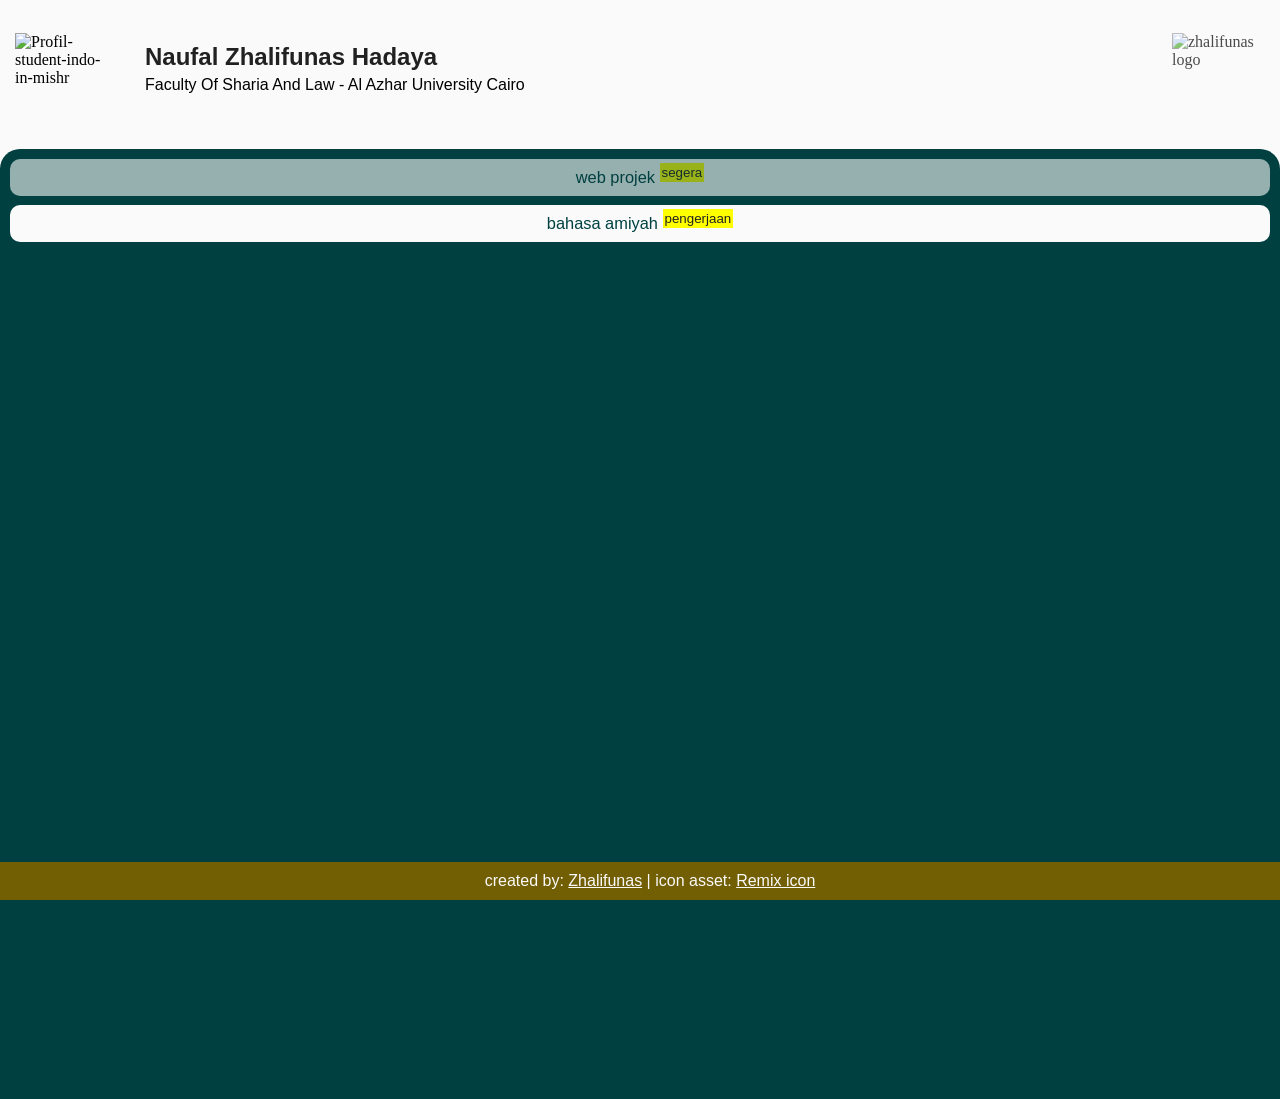
==== commit 59d40f99: "change content index.html to v.02" ====
--- a/index.html
+++ b/index.html
@@ -5,58 +5,64 @@
   <meta charset="utf-8">
   <meta name="viewport" content="width=device-width">
   <title>zhalifunas</title>
-  <link href="cirrus-ui.css" rel="stylesheet" type="text/css" />
-  <link href="style.css" rel="stylesheet" type="text/css" />
-  <link href="element-plus-ui.css" rel="stylesheet" type="text/css" />
-  <link href="style-bs.css" rel="stylesheet" type="text/css" />
-  <script src="script-bs.js"></script>
+  <link rel="stylesheet" href="style-v02.css">
+  <!--========================================================= Icon Pack =========================================-->
+  <link href="" rel="stylesheet"><!-- icons8 -->
+  <link href="https://unpkg.com/remixicon@4.6.0/fonts/remixicon.css" rel="stylesheet"><!-- Remixicon -->
+  <link href="https://cdn.linearicons.com/free/1.0.0/icon-font.min.css" rel="stylesheet"><!-- linearicon -->
+  <link crossorigin="anonymous" href="https://cdnjs.cloudflare.com/ajax/libs/font-awesome/4.7.0/css/font-awesome.min.css" integrity="sha512-SfTiTlX6kk+qitfevl/7LibUOeJWlt9rbyDn92a1DqWOw9vWG2MFoays0sgObmWazO5BQPiFucnnEAjpAB+/Sw==" rel="stylesheet"><!-- font awesome 4.7 -->
+  <link href="https://cdn.jsdelivr.net/gh/zhalifunas/Julfifteen/font-awesome/5.14/css/all.css" rel="stylesheet">
+  <!-- font awesome 5.12 pro -->
+  <link href="https://fonts.googleapis.com/icon?family=Material+Icons" rel="stylesheet"><!-- Material UI icon -->
+  <link href="https://icono-49d6.kxcdn.com/icono.min.css" rel="stylesheet"><!-- sumber https://saeedalipoor.github.io/icono/ -->
+  <script src="https://code.iconify.design/1/1.0.7/iconify.min.js"></script><!-- sumber https://iconify.design/icon-sets/ion/ -->
+  <link href="https://cdn.jsdelivr.net/gh/zhalifunas/Julfifteen/icon/ikons/CSS/cssmode.css" rel="stylesheet"><!-- IKONS icon -->
+  <link href="https://cdn.jsdelivr.net/gh/zhalifunas/Julfifteen/icon/dripicons/webfont/webfont.css" rel="stylesheet"><!-- dripicons -->
+  <script src="https://unpkg.com/feather-icons"></script><!-- feather icon -->
+  <link href="https://maxst.icons8.com/vue-static/landings/line-awesome/font-awesome-line-awesome/css/all.min.css" rel="stylesheet"><!-- line awesome -->
+</head>
+<body>
+	<section class="head">
+		<div class="pitcure">
+      <img src="https://i.ibb.co/8D4Yrmpb/1739054770592.jpg" alt="" id="" disable>
+			<img src="https://i.ibb.co/5hsNyzb/Profil-student-indo-in-mishr.png" alt="Profil-student-indo-in-mishr" border="0">
+      <img src="https://i.ibb.co/ZzK987B2/Untitled-1-Photoroom-1.png"  id="wallpaper" alt="zhalifunas logo" border="0">
+		</div>
+		<div class="profil">
+			<h1 class="nama">Naufal Zhalifunas Hadaya</h1>
+      <p>faculty of sharia and law - al azhar university cairo</p>
+      <a class="link instagram" href="https://instagram.com/zhalifunas.h"><i class="ri-instagram-line"></i></a>
+			<a class="link facebook" href="https://fb.me/zaidun.rebahun"><i class="ri-facebook-line"></i></a>
+			<a class="link twitter" href="https://twitter.com/zaidunrebahun"><i class="ri-twitter-x-line"></i></a>
+			<a class="link linkedin" href="https://linkedin.com/in/naufalzhalifunas"><i class="ri-linkedin-line"></i></a>
+			<a class="link codepen" href="https://codepen.io/zhalifunas" disable><i class="fab fa-codepen"></i></a>
+		</div>
+	</section>
+	<section class="badan">
+		<div class="tombol-list">
+      <button onclick="window.open('#')" disabled="true">web projek <span>segera</span></button>
+      <button onclick="window.open('https://zhalifunas.github.io/kamus-amiyah-eg')" >bahasa amiyah <span>pengerjaan</span></button>
+			<details disabled>
+				<summary class="youtube">wajib tonton</summary>
+				<div class="youtube content-box">
+          <span><i class="fal fa-fire-alt"></i> Perdana</span>
+				<h3>Mencaci Orang Tua</h3>
+				<p class="selengkapnya"><a href="https://www.youtube.com/watch?v=46w7Frn69m0" target="_blank">selengkapnya <i class="fal fa-external-link"></i></a></p>
+				<div>
+				<iframe class="youtube podcast" src="https://www.youtube.com/embed/46w7Frn69m0" title="YouTube video player" frameborder="0" allow="accelerometer; autoplay; clipboard-write; encrypted-media; gyroscope; picture-in-picture" allowfullscreen></iframe>
+				</div>
+				</div>
+			</details>
+			<button onclick="window.open('https://www.zhalifunas.my.id')" disabled="true" delete>Daftar Shalawat</button>
+			<button onclick="window.open('https://xinemaxxi.blogspot.com')" delete>Nonton film gratis</button>
+			<button onclick="window.open('https://w3school.com')" delete>Learn HTML dan CSS</button>
+			<button onclick="window.open('https://fontawesome.com/')" disabled="true" delete>Web Icons</button>
+			<button onclick="window.open('https://store.zhalifunas.my.id/')" del>zhalif store</button>
+		</div>
+	</section>
+	<footer class="credit">
+			created by: <a href="#">Zhalifunas</a> | icon asset: <a href="https://remixicon.com/">Remix icon</a>
+	</footer>
+</body>
   
-</head>
-
-<body class="bg-gray-000">
-
-    <nav class="navbar navbar-light navbar-expand-md py-3">
-        <div class="container"><a class="navbar-brand d-flex align-items-center" href="#"><span style="color: #097677;">Zhalifunas</span></a><button class="navbar-toggler" data-bs-toggle="collapse" data-bs-target="#navcol-1"><span class="visually-hidden">Toggle navigation</span><span class="navbar-toggler-icon"></span></button>
-            <div id="navcol-1" class="collapse navbar-collapse">
-                <ul class="navbar-nav me-auto">
-                    <li class="nav-item"></li>
-                    <li class="nav-item"></li>
-                    <li class="nav-item"></li>
-                </ul>
-                <div class="btn-group" style="margin-right: 0px;"><button class="btn btn-outline-primary active" type="button">ID</button><button class="btn btn-outline-primary dropdown-toggle dropdown-toggle-split" data-bs-toggle="dropdown" aria-expanded="false" type="button"></button>
-                    <div class="dropdown-menu"><a class="dropdown-item disabled poptip poptip--left" href="#" data-poptip="belum tersedia">EN</a><a class="dropdown-item disabled" href="#">AR</a></div>
-                </div>
-            </div>
-        </div>
-    </nav>
-    <div class="row" style="margin-right: 0px;margin-left: 0px;">
-        <div class="col-sm-12" style="margin-left: 0px;margin-right: 0px;padding-right: 10px;padding-left: 10px;display: inline;">
-            <h4 class="display-4 nodrag capital">naufal zhalifunas hadaya</h4>
-            <p class="lead nodrag">Mahasiswa S1 Fakultas Syariah dan Hukum, Universitas Al Azhar Mesir 2022</p>
-            <p class="lead nodrag" style="display: inline-block;font-size: 14px;">peminatan: </p><span class="mr-1 tag bg-teal-100 text-teal-700" style>Bahasa</span><span class="mr-1 tag bg-teal-100 text-teal-700">Desain grafis</span><span class="tag bg-teal-100 text-teal-700">UI desain</span>
-            <div id="lencana" class="bg-gray-000 pl-1 pr-1" style="font-size: 20px;" hide><span class="text-green-400 pop-bg-hijau poptip poptip--right nzh-badge-traveler" data-poptip="traveler badge"></span><span class="ml-1 text-orange-500 pop-bg-orange poptip poptip--right nzh-badge-translate" data-poptip="multilanguage badge"></span><span class="ml-1 text-orange-500 pop-bg-orange poptip poptip--right nzh-badge-designer" data-poptip="graphic designer badge"></span><span class="ml-1 text-orange-500 pop-bg-orange poptip poptip--right nzh-badge-html" data-poptip="HTML badge"></span><span class="ml-1 text-orange-500 pop-bg-orange poptip poptip--right nzh-badge-css" data-poptip="CSS badge"></span></div>
-            <hr style="color: var(--bs-orange);" />
-          <button type="button" style="display: block;width: 100%;margin-top: 0.25rem;margin-bottom: 0.25rem;border-style: none;background: #097677;border-radius: 15px;padding: 15px 6px;color: var(--bs-gray-100);" data-bs-target="#modal-1" data-bs-toggle="modal">Belajar bahasa Amiyah Mesir</button>
-          <button class="disabled poptip pop-bg-merah" type="button" style="display: block;width: 100%;margin-top: 0.25rem;margin-bottom: 0.25rem;border-style: none;background: #097677;border-radius: 15px;color: var(--bs-gray-100);" data-bs-target="#toast-1" data-bs-toggle="toast" data-poptip="belum tersedia" disabled>Web Projek<span class="badge rounded-pill bg-warning bg-secondary top-0 translate-middle m-3" style="font-size: 9px;color: var(--bs-gray-900);">Soon</span></button>
-        </div>
-    </div>
-    <footer class="text-center">
-        <div class="container-fluid text-muted py-4 py-lg-5">
-            <p class="mb-0" style="display: inline-block;">© 2023 Zhalifunas | Made using </p><a href="https://getbootstrap.com/">Bootstrap 5</a>
-        </div>
-    </footer>
-    <div id="modal-1" class="modal fade" role="dialog" tabindex="-1">
-        <div class="modal-dialog" role="document">
-            <div class="modal-content">
-                <div class="modal-header">
-                    <h4 class="modal-title">Belajar Bahasa Amiyah Mesir</h4><button class="btn-close" type="button" data-bs-dismiss="modal" aria-label="Close"></button>
-                </div>
-                <div class="modal-body">
-                    <p>sedang dalam pengembangan, kalau mau coba bisa <a href="https://zhalifunas.github.io/kamus-amiyah-eg/index.html">klik di sini</a></p>
-                </div>
-                <div class="modal-footer"><button class="btn btn-danger" type="button" data-bs-dismiss="modal">tutup</button></div>
-            </div>
-        </div>
-    </div>
-</body>
 </html>
--- a/style-v02.css
+++ b/style-v02.css
@@ -0,0 +1,319 @@
+:root{
+	--fafa:#fafafa;
+	--semihitam:#212121;
+	--coklatbanget:#725E03;
+	--biruandalan:#2980b9;
+  --ijogelap:#004040;
+  --zhalifunaslogowarna:https://i.ibb.co/8LN9fCn5/Untitled-Photoroom-1.png;
+}
+/* start dasar | default */
+body{
+	margin:0;
+	padding:0;
+	background:var(--fafa);
+}
+a{
+	text-decoration:none;
+	color:inherit;
+}
+i[class^="ri-"], i[class*="ri-"]{line-height:1;transform:translateY(13%);display:inline-block;text-rendering:auto;}
+summary::marker{display:none;}
+summary::-webkit-details-marker{display:none;}
+button{
+	outline:none;
+	border-style:none;
+}
+button:focus{outline:none;}
+button:hover{cursor:pointer;}
+button:disabled{cursor:context-menu;opacity:0.6;}
+img[disable],img[disabled]{
+  display:none;
+}
+/* end dasar | default */
+
+/* header */
+section.head{
+	display:flex;
+	margin:23px;
+	flex-wrap:wrap;
+}
+section.head:focus{
+  background-image:url("https://i.ibb.co/8D4Yrmpb/1739054770592.jpg");
+  background-size:contain;
+  background-repeat:no-repeat;
+  background-origin:content-box;
+  background-position:top right;
+}
+@media screen and (min-width:300px),(max-width:500px){
+	section.head{
+		margin-left:5px;
+	}
+}
+div.pitcure{
+	float:left;
+	margin:10px;
+	margin-right:20px;
+}
+div.pitcure img{
+	max-width:100px;
+	width:100%;
+}
+div.pitcure img#wallpaper{
+	position: fixed;
+  right:8px;
+  background:#fafafa;
+  opacity:.7
+}
+div.profil{
+	background:;
+	padding-left:10px;
+	width:90%;
+	max-width:400px;
+	user-select:none;
+}
+div.profil h1{
+	font-family:"mntserrat", sans-serif;
+	color:#212121;
+	font-weight:700;
+	margin-bottom:0;
+
+}
+div.profil p{
+	margin-top:5.4px;
+	margin-bottom:10px;
+	font-family:"montserrat", sans-serif;
+  text-transform: capitalize;
+  
+}
+div.profil a.link{
+	font-size:19px;
+	margin:auto 10px;
+	color:#004040;
+}
+div.profil a.link.instagram{
+	margin-left:0;
+}
+div.profil a.link.instagram:hover{
+	background:#be2edd;
+	color:var(--fafa);
+}
+div.profil a.link.instagram:hover:after{
+	content:"instagram";
+	padding-left:4px;
+	padding-right:2px;
+}
+div.profil a.link.facebook:hover{
+	background:#2980b9;
+	color:var(--fafa);
+}
+div.profil a.link.facebook:hover:after{
+	content:"facebook";
+	padding-left:4px;
+	padding-right:2px;
+}
+div.profil a.link.twitter:hover{
+	background:#0abde3;
+	color:var(--fafa);
+}
+div.profil a.link.twitter:hover:after{
+	content:"twitter";
+	padding-left:4px;
+	padding-right:2px;
+}
+div.profil a.link.linkedin:hover{
+	background:#0077b5;
+	color:var(--fafa);
+}
+div.profil a.link.linkedin:hover:after{
+	content:"linkedin";
+	padding-left:4px;
+	padding-right:2px;
+}
+div.profil a.link.codepen:hover{
+	background:#2c3e50;
+	color:var(--fafa);
+}
+div.profil a.link.codepen:hover:after{
+	content:"codepen";
+	padding-left:4px;
+	padding-right:2px;
+}
+div.profil a.link[disable]{display:none;}
+/* end header */
+
+/*tombolan*/
+section.badan{
+	background:#004040;
+  z-index:2;
+	height:100%;
+	min-height:100vh;
+	padding:10px;
+  padding-bottom:40px;
+  border-radius:20px 20px 0 0;
+  background-image:url("https://i.ibb.co/8LN9fCn5/Untitled-Photoroom-1.png");
+  background-size:250px;
+  background-repeat:no-repeat;
+  background-position:bottom right;
+  background-origin:content-box;
+}
+div.tombol-list details{
+	display:block;
+	width:100%;
+	margin-bottom:9px;
+}
+div.tombol-list details[disabled]{
+	display:none;
+}
+div.tombol-list details summary.youtube{
+	background:#fafafa;
+	text-align:center;
+	user-select:none;
+	padding:9px;
+	border-radius:10px;
+	font-family:sans-serif;
+	list-style:none;
+	list-style-type:none;
+}
+div.tombol-list details summary.youtube:hover{
+	cursor:pointer;
+}
+div.tombol-list details summary.youtube:focus{
+	border:none;
+	outline:none;
+}
+
+/* inside div youtube content box*/
+div.youtube.content-box{
+	display:;
+	background:#fafafa;
+	margin-top:10px;
+	padding-top:15px;
+	padding-bottom:25px;
+	border-radius:13.2px;
+}
+div.youtube.content-box p{
+	color:#fafafa;
+}
+div.youtube.content-box span:nth-child(1){
+	background:#bda473;
+	color:#fafafa;
+	padding:3px;
+	padding-right:5px;
+	padding-left:70px;
+	margin-left:auto;
+	margin-bottom:10px;
+	border-top-right-radius:8.2px;
+	border-bottom-right-radius:8.2px;
+	display:inline-block;
+	user-select:none;
+	font-size:20pt;
+	font-family:"poppins",sans-serif;
+}
+@media only screen and (min-width:300px), (max-width:500px){
+	div.youtube.content-box span:nth-child(1){
+		font-size:15.2pt;
+	}
+}
+div.youtube.content-box div{
+	display:flex;
+	justify-content:center;
+	margin-left:20px;
+	margin-right:20px;
+}
+div.youtube.content-box div iframe.youtube.podcast{
+	height:100%;
+	min-height:400px;/* harus ada */
+	width:100%;
+	max-width:600px;
+	border-radius:13.2px;
+}
+div.youtube.content-box h3{
+	text-align:center;
+	font-family:"poppins", sans-serif;
+	font-size:23.2pt;
+	margin-top:10px;
+	margin-bottom:0;
+	user-select:none;
+}
+div.youtube.content-box p.selengkapnya{
+	text-align:center;
+}
+div.youtube.content-box p a{
+	color:#2980b9;
+	font-size:11pt;
+	font-family:"poppins", sans-serif;;
+	font-weight:500;
+	padding-left:5px;
+	padding-right:5px;
+	padding-bottom:1.1px;
+	border:2.3px solid var(--biruandalan);
+}
+div.youtube.content-box p a:hover{
+	background:var(--biruandalan);
+	color:#fafafa;
+}
+div.youtube.content-box p a i{
+	margin-left:10px;
+}
+/* akhir inside div youtube content box*/
+
+div.tombol-list button:hover{
+  background:var(--coklatbanget);
+  color:var(--fafa);
+  font-weight:600;
+  animation-name:tombol;
+  animation-duration:.3s;
+  animation-timing-function:ease-out;
+}
+@keyframes tombol{
+  from{background: var(--fafa);color:var(--semihitam)}
+  to{background:var(--coklatbanget);color:var(--fafa)}
+}
+div.tombol-list button{
+	display:block;
+	width:100%;
+	background:#fafafa;
+  color:var(--ijogelap);
+	margin-bottom:9px;
+	padding:9px;
+	font-size:12.3pt;
+	border-radius:10px;
+}
+div.tombol-list button:nth-child(6){
+	margin-bottom:0;
+}
+div.tombol-list button span{
+  position:relative;
+  font-size:10pt;
+  background:yellow;
+  color:var(--semihitam);
+  padding:2px;
+  top:-6px;
+}
+div.tombol-list button[del],div.tombol-list button[delete]{
+  display:none;
+}
+/* akhir tombol list */
+
+/*credit*/
+footer.credit{
+  width:100%;
+  padding:10px;
+	text-align:center;
+	background:var(--coklatbanget);
+	color:#fafafa;
+	font-family:sans-serif;
+  position:fixed;
+  bottom:0;
+}
+footer.credit::selection{
+	background:var(--coklatbanget);
+}
+footer.credit a{
+	text-decoration:underline;
+}
+footer.credit a::selection{
+	background:#fafafa;
+	color:var(--coklatbanget);
+	padding-left:10px;
+}
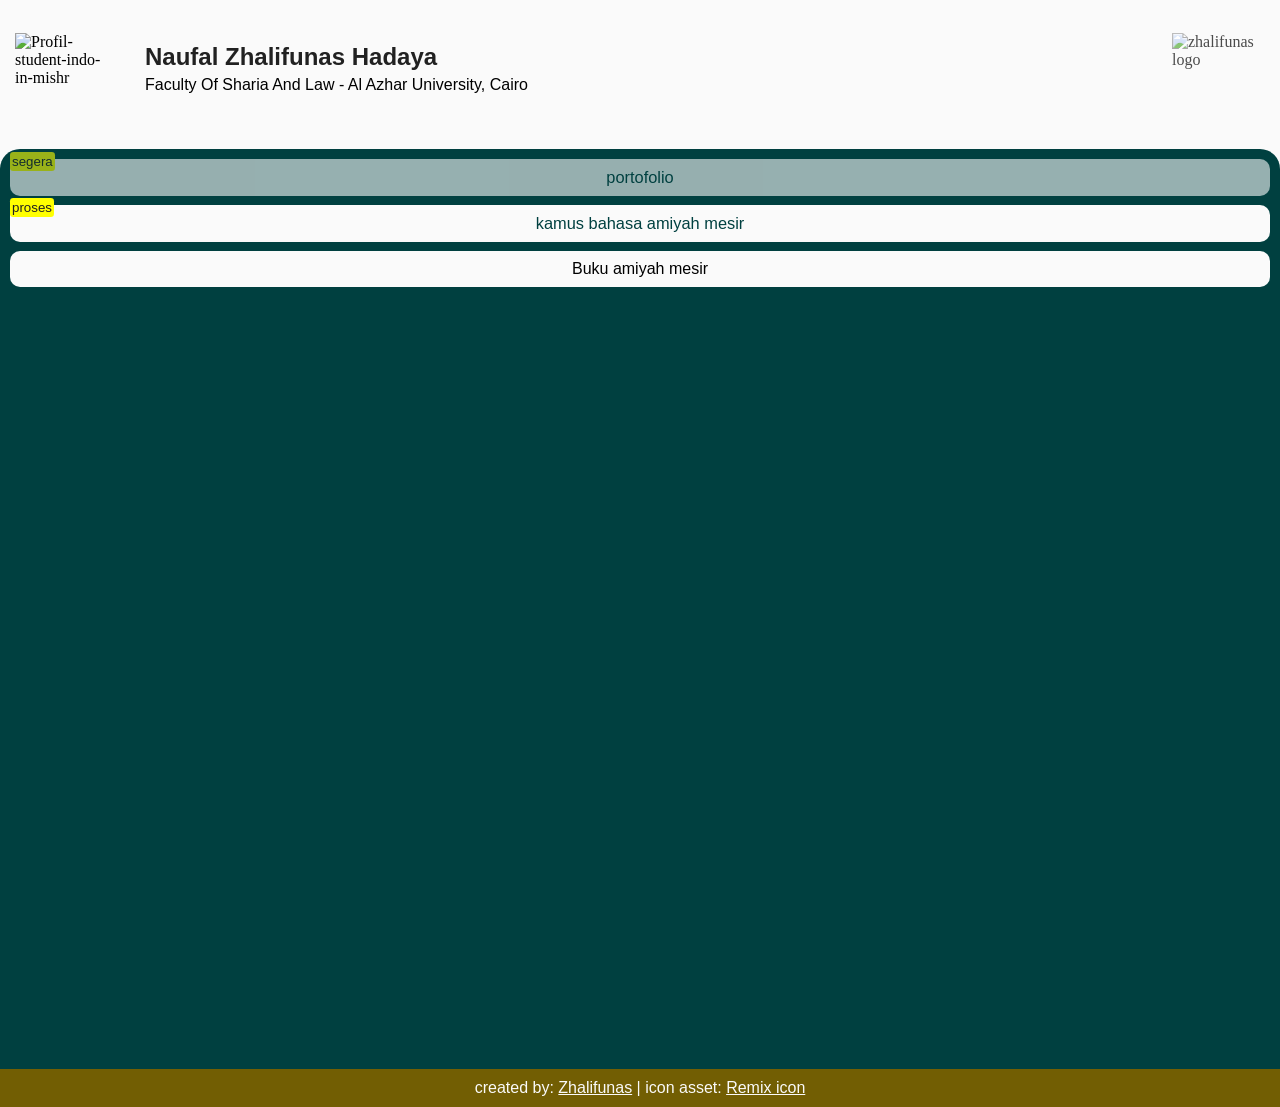
==== commit cf3455ef: "Update index.html" ====
--- a/index.html
+++ b/index.html
@@ -30,7 +30,7 @@
 		</div>
 		<div class="profil">
 			<h1 class="nama">Naufal Zhalifunas Hadaya</h1>
-      <p>faculty of sharia and law - al azhar university cairo</p>
+      <p>faculty of sharia and law - al azhar university, cairo</p>
       <a class="link instagram" href="https://instagram.com/zhalifunas.h"><i class="ri-instagram-line"></i></a>
 			<a class="link facebook" href="https://fb.me/zaidun.rebahun"><i class="ri-facebook-line"></i></a>
 			<a class="link twitter" href="https://twitter.com/zaidunrebahun"><i class="ri-twitter-x-line"></i></a>
@@ -40,19 +40,33 @@
 	</section>
 	<section class="badan">
 		<div class="tombol-list">
-      <button onclick="window.open('#')" disabled="true">web projek <span>segera</span></button>
-      <button onclick="window.open('https://zhalifunas.github.io/kamus-amiyah-eg')" >bahasa amiyah <span>pengerjaan</span></button>
+      <button onclick="window.open('#')" disabled="true">portofolio <span>segera</span></button>
+      <button onclick="window.open('https://zhalifunas.github.io/kamus-amiyah-eg')" >kamus bahasa amiyah mesir <span>proses</span></button>
+      <details>
+        <summary>Buku amiyah mesir</summary>
+        <div class="isian"> 
+          <a href="https://drive.google.com/file/d/15iwaXNU14yVE2Zx6kdIrG_QrFgulqkYc/view" target="blank_"><i class="ri-file-download-line"></i>kallimni arabi</a>
+          <a href="https://drive.google.com/open?id=1zkcdpI5zpdPcOTQcOfabFJxeARdfCNoB&authuser=0" target="blank_"><i class="ri-file-download-line"></i>kallimni arabi beshwesh</a>
+          <a href="https://drive.google.com/file/d/1jqwTQfyw30FD9fVXwg1xWDZvF2YyEEr4/view" target="blank_"><i class="ri-file-download-line"></i>kallimni arabi mazboot</a>
+          <a href="https://drive.google.com/file/d/1BsBEgojfQ481pccii7gxxB0Km8LElcz8/view" target="blank_"><i class="ri-file-download-line"></i>kallimni arabi aktar</a>
+          <a href="https://drive.google.com/file/d/1BTbz337eiAOp2BOw5yHJlACyBkmFfClc/view" target="blank_"><i class="ri-file-download-line"></i>kallimni arabi f kol haga</a>
+          <hr>
+          <p class="info"><i class="ri-error-warning-line" icon></i><i>all contents above are belongs to it's respective owner</i><br>semua konten di atas milik pemilik yang sah</p>
+        </div>
+      </details>
+      
 			<details disabled>
 				<summary class="youtube">wajib tonton</summary>
 				<div class="youtube content-box">
           <span><i class="fal fa-fire-alt"></i> Perdana</span>
-				<h3>Mencaci Orang Tua</h3>
-				<p class="selengkapnya"><a href="https://www.youtube.com/watch?v=46w7Frn69m0" target="_blank">selengkapnya <i class="fal fa-external-link"></i></a></p>
-				<div>
-				<iframe class="youtube podcast" src="https://www.youtube.com/embed/46w7Frn69m0" title="YouTube video player" frameborder="0" allow="accelerometer; autoplay; clipboard-write; encrypted-media; gyroscope; picture-in-picture" allowfullscreen></iframe>
-				</div>
+          <h3>Mencaci Orang Tua</h3>
+          <p class="selengkapnya"><a href="https://www.youtube.com/watch?v=46w7Frn69m0" target="_blank">selengkapnya <i class="fal fa-external-link"></i></a></p>
+          <div>
+            <iframe class="youtube podcast" src="https://www.youtube.com/embed/46w7Frn69m0" title="YouTube video player" frameborder="0" allow="accelerometer; autoplay; clipboard-write; encrypted-media; gyroscope; picture-in-picture" allowfullscreen></iframe>
+          </div>
 				</div>
 			</details>
+      
 			<button onclick="window.open('https://www.zhalifunas.my.id')" disabled="true" delete>Daftar Shalawat</button>
 			<button onclick="window.open('https://xinemaxxi.blogspot.com')" delete>Nonton film gratis</button>
 			<button onclick="window.open('https://w3school.com')" delete>Learn HTML dan CSS</button>
--- a/style-v02.css
+++ b/style-v02.css
@@ -62,7 +62,8 @@
 	position: fixed;
   right:8px;
   background:#fafafa;
-  opacity:.7
+  opacity:.7;
+  z-index:100;
 }
 div.profil{
 	background:;
@@ -148,7 +149,7 @@
 	height:100%;
 	min-height:100vh;
 	padding:10px;
-  padding-bottom:40px;
+  padding-bottom:10px;
   border-radius:20px 20px 0 0;
   background-image:url("https://i.ibb.co/8LN9fCn5/Untitled-Photoroom-1.png");
   background-size:250px;
@@ -164,7 +165,7 @@
 div.tombol-list details[disabled]{
 	display:none;
 }
-div.tombol-list details summary.youtube{
+div.tombol-list details summary{
 	background:#fafafa;
 	text-align:center;
 	user-select:none;
@@ -174,13 +175,67 @@
 	list-style:none;
 	list-style-type:none;
 }
-div.tombol-list details summary.youtube:hover{
+div.tombol-list details summary:hover{
 	cursor:pointer;
-}
-div.tombol-list details summary.youtube:focus{
+  background:var(--coklatbanget);
+  color:var(--fafa);
+  font-weight:600;
+  animation-name:tombol;
+  animation-duration:.3s;
+  animation-timing-function:ease-in-out;
+}
+div.tombol-list details summary:focus{
 	border:none;
 	outline:none;
 }
+
+/* isi details */
+div.isian{
+  display:;
+	background:#fafafa;
+	margin-top:10px;
+	padding-top:15px;
+	padding-bottom:15px;
+	border-radius:13.2px;
+  padding-left:10px;
+  padding-right:10px;
+}
+div.isian p{
+  color:var(--semihitam);
+}
+div.isian p::selection,
+div.isian p i::selection{
+  background:var(--coklatbanget);
+  color:var(--fafa);
+}
+div.isian p.info{
+  padding-bottom:6px;
+  border-bottom: var(--biruandalan) 2px solid;
+  width: 400px;
+  max-width:80%;
+  user-select:none;
+}
+div.isian p.info i[icon]{color: var(--biruandalan);margin-right:5px;}
+div.isian a{
+  display:inline-block;
+  user-select:none;
+  background:var(--biruandalan);
+  border: var(--biruandalan) 2px solid;
+  color: var(--fafa);
+  padding:5px;
+  margin-top:5px;
+  border-radius:4px;
+  word-break:keep-all;
+}
+div.isian a:hover{
+  border: var(--biruandalan) 2px solid;
+  background: transparent;
+  color:var(--biruandalan);
+}
+div.isian a i{
+  margin-right:4px;
+}
+/* akhir isi details */
 
 /* inside div youtube content box*/
 div.youtube.content-box{
@@ -192,7 +247,7 @@
 	border-radius:13.2px;
 }
 div.youtube.content-box p{
-	color:#fafafa;
+	color:var(--semihitam);
 }
 div.youtube.content-box span:nth-child(1){
 	background:#bda473;
@@ -210,22 +265,10 @@
 	font-family:"poppins",sans-serif;
 }
 @media only screen and (min-width:300px), (max-width:500px){
-	div.youtube.content-box span:nth-child(1){
+	div.youtube.content-box span:nth-child(1),
+	div.content-box span:nth-child(1){
 		font-size:15.2pt;
 	}
-}
-div.youtube.content-box div{
-	display:flex;
-	justify-content:center;
-	margin-left:20px;
-	margin-right:20px;
-}
-div.youtube.content-box div iframe.youtube.podcast{
-	height:100%;
-	min-height:400px;/* harus ada */
-	width:100%;
-	max-width:600px;
-	border-radius:13.2px;
 }
 div.youtube.content-box h3{
 	text-align:center;
@@ -255,6 +298,20 @@
 div.youtube.content-box p a i{
 	margin-left:10px;
 }
+div.youtube.content-box div,
+div.content-box div{
+	display:flex;
+	justify-content:center;
+	margin-left:20px;
+	margin-right:20px;
+}
+div.youtube.content-box div iframe.youtube.podcast{
+	height:100%;
+	min-height:400px;/* harus ada */
+	width:100%;
+	max-width:600px;
+	border-radius:13.2px;
+}
 /* akhir inside div youtube content box*/
 
 div.tombol-list button:hover{
@@ -271,6 +328,7 @@
 }
 div.tombol-list button{
 	display:block;
+  position:relative;
 	width:100%;
 	background:#fafafa;
   color:var(--ijogelap);
@@ -283,12 +341,14 @@
 	margin-bottom:0;
 }
 div.tombol-list button span{
-  position:relative;
   font-size:10pt;
   background:yellow;
   color:var(--semihitam);
   padding:2px;
-  top:-6px;
+  border-radius:3.3px;
+  position:absolute;
+  top:-7px;
+  left:0;
 }
 div.tombol-list button[del],div.tombol-list button[delete]{
   display:none;
@@ -297,17 +357,14 @@
 
 /*credit*/
 footer.credit{
-  width:100%;
   padding:10px;
 	text-align:center;
 	background:var(--coklatbanget);
 	color:#fafafa;
 	font-family:sans-serif;
-  position:fixed;
-  bottom:0;
 }
 footer.credit::selection{
-	background:var(--coklatbanget);
+	background:var(--ijogelap);
 }
 footer.credit a{
 	text-decoration:underline;
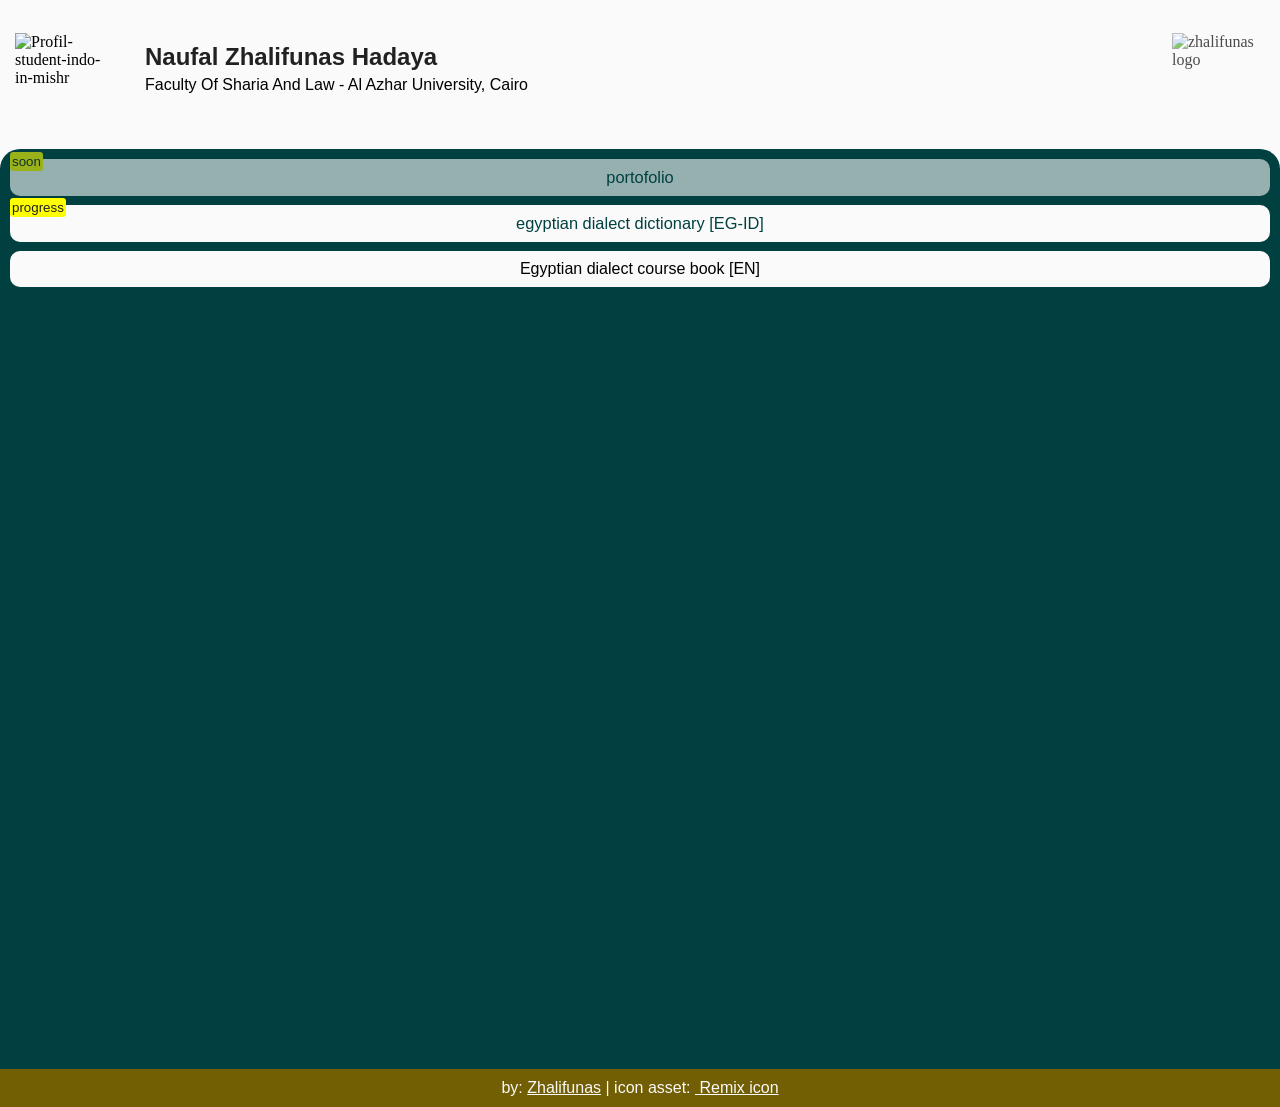
==== commit 02d669a4: "Update index.html" ====
--- a/index.html
+++ b/index.html
@@ -40,18 +40,19 @@
 	</section>
 	<section class="badan">
 		<div class="tombol-list">
-      <button onclick="window.open('#')" disabled="true">portofolio <span>segera</span></button>
-      <button onclick="window.open('https://zhalifunas.github.io/kamus-amiyah-eg')" >kamus bahasa amiyah mesir <span>proses</span></button>
+      <button onclick="window.open('#')" disabled="true">portofolio <span>soon</span></button>
+      <button onclick="window.open('https://zhalifunas.github.io/kamus-amiyah-eg')" >egyptian dialect dictionary [EG-ID] <span>progress</span></button>
       <details>
-        <summary>Buku amiyah mesir</summary>
+        <summary>Egyptian dialect course book [EN]</summary>
         <div class="isian"> 
-          <a href="https://drive.google.com/file/d/15iwaXNU14yVE2Zx6kdIrG_QrFgulqkYc/view" target="blank_"><i class="ri-file-download-line"></i>kallimni arabi</a>
-          <a href="https://drive.google.com/open?id=1zkcdpI5zpdPcOTQcOfabFJxeARdfCNoB&authuser=0" target="blank_"><i class="ri-file-download-line"></i>kallimni arabi beshwesh</a>
-          <a href="https://drive.google.com/file/d/1jqwTQfyw30FD9fVXwg1xWDZvF2YyEEr4/view" target="blank_"><i class="ri-file-download-line"></i>kallimni arabi mazboot</a>
-          <a href="https://drive.google.com/file/d/1BsBEgojfQ481pccii7gxxB0Km8LElcz8/view" target="blank_"><i class="ri-file-download-line"></i>kallimni arabi aktar</a>
-          <a href="https://drive.google.com/file/d/1BTbz337eiAOp2BOw5yHJlACyBkmFfClc/view" target="blank_"><i class="ri-file-download-line"></i>kallimni arabi f kol haga</a>
+          <a href="https://drive.google.com/file/d/15iwaXNU14yVE2Zx6kdIrG_QrFgulqkYc/view" target="blank_"><i class="ri-file-pdf-2-line"></i>kallimni arabi</a>
+          <a href="https://drive.google.com/open?id=1zkcdpI5zpdPcOTQcOfabFJxeARdfCNoB&authuser=0" target="blank_"><i class="ri-file-pdf-2-line"></i>kallimni arabi beshwesh</a>
+          <a href="https://drive.google.com/file/d/1jqwTQfyw30FD9fVXwg1xWDZvF2YyEEr4/view" target="blank_"><i class="ri-file-pdf-2-line"></i>kallimni arabi mazboot</a>
+          <a href="https://drive.google.com/file/d/1BsBEgojfQ481pccii7gxxB0Km8LElcz8/view" target="blank_"><i class="ri-file-pdf-2-line"></i>kallimni arabi aktar</a>
+          <a href="https://drive.google.com/file/d/1BTbz337eiAOp2BOw5yHJlACyBkmFfClc/view" target="blank_"><i class="ri-file-pdf-2-line"></i>kallimni arabi f kol haga</a>
           <hr>
           <p class="info"><i class="ri-error-warning-line" icon></i><i>all contents above are belongs to it's respective owner</i><br>semua konten di atas milik pemilik yang sah</p>
+          <p class="info"><i class="ri-asterisk" style="color:red;padding-right:5px;"></i><i>all book are available in english</i> <br> buku baru tersedia dalam bahasa inggris</p>
         </div>
       </details>
       
@@ -75,7 +76,7 @@
 		</div>
 	</section>
 	<footer class="credit">
-			created by: <a href="#">Zhalifunas</a> | icon asset: <a href="https://remixicon.com/">Remix icon</a>
+		 by: <a href="#">Zhalifunas</a> | icon asset: <a href="https://remixicon.com/"><i class="ri-remixicon-line"></i> Remix icon</a>
 	</footer>
 </body>
   
